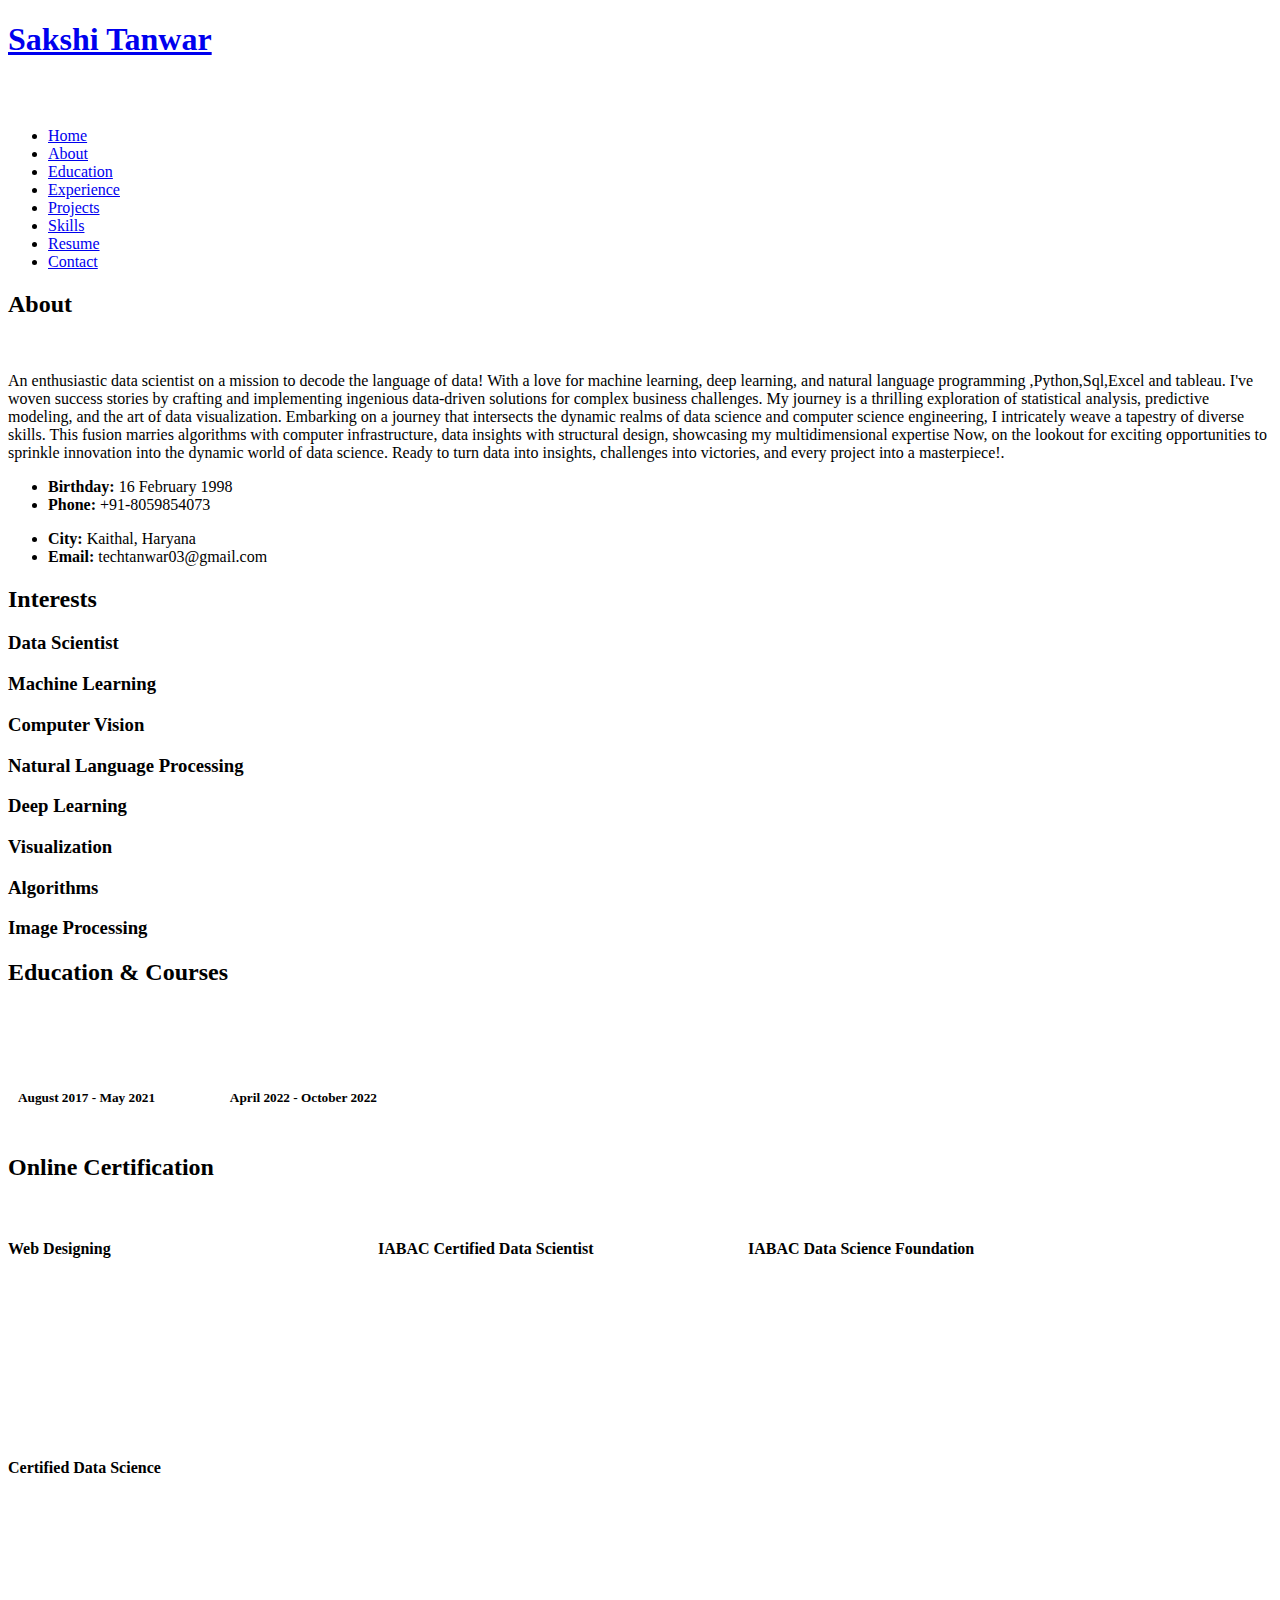
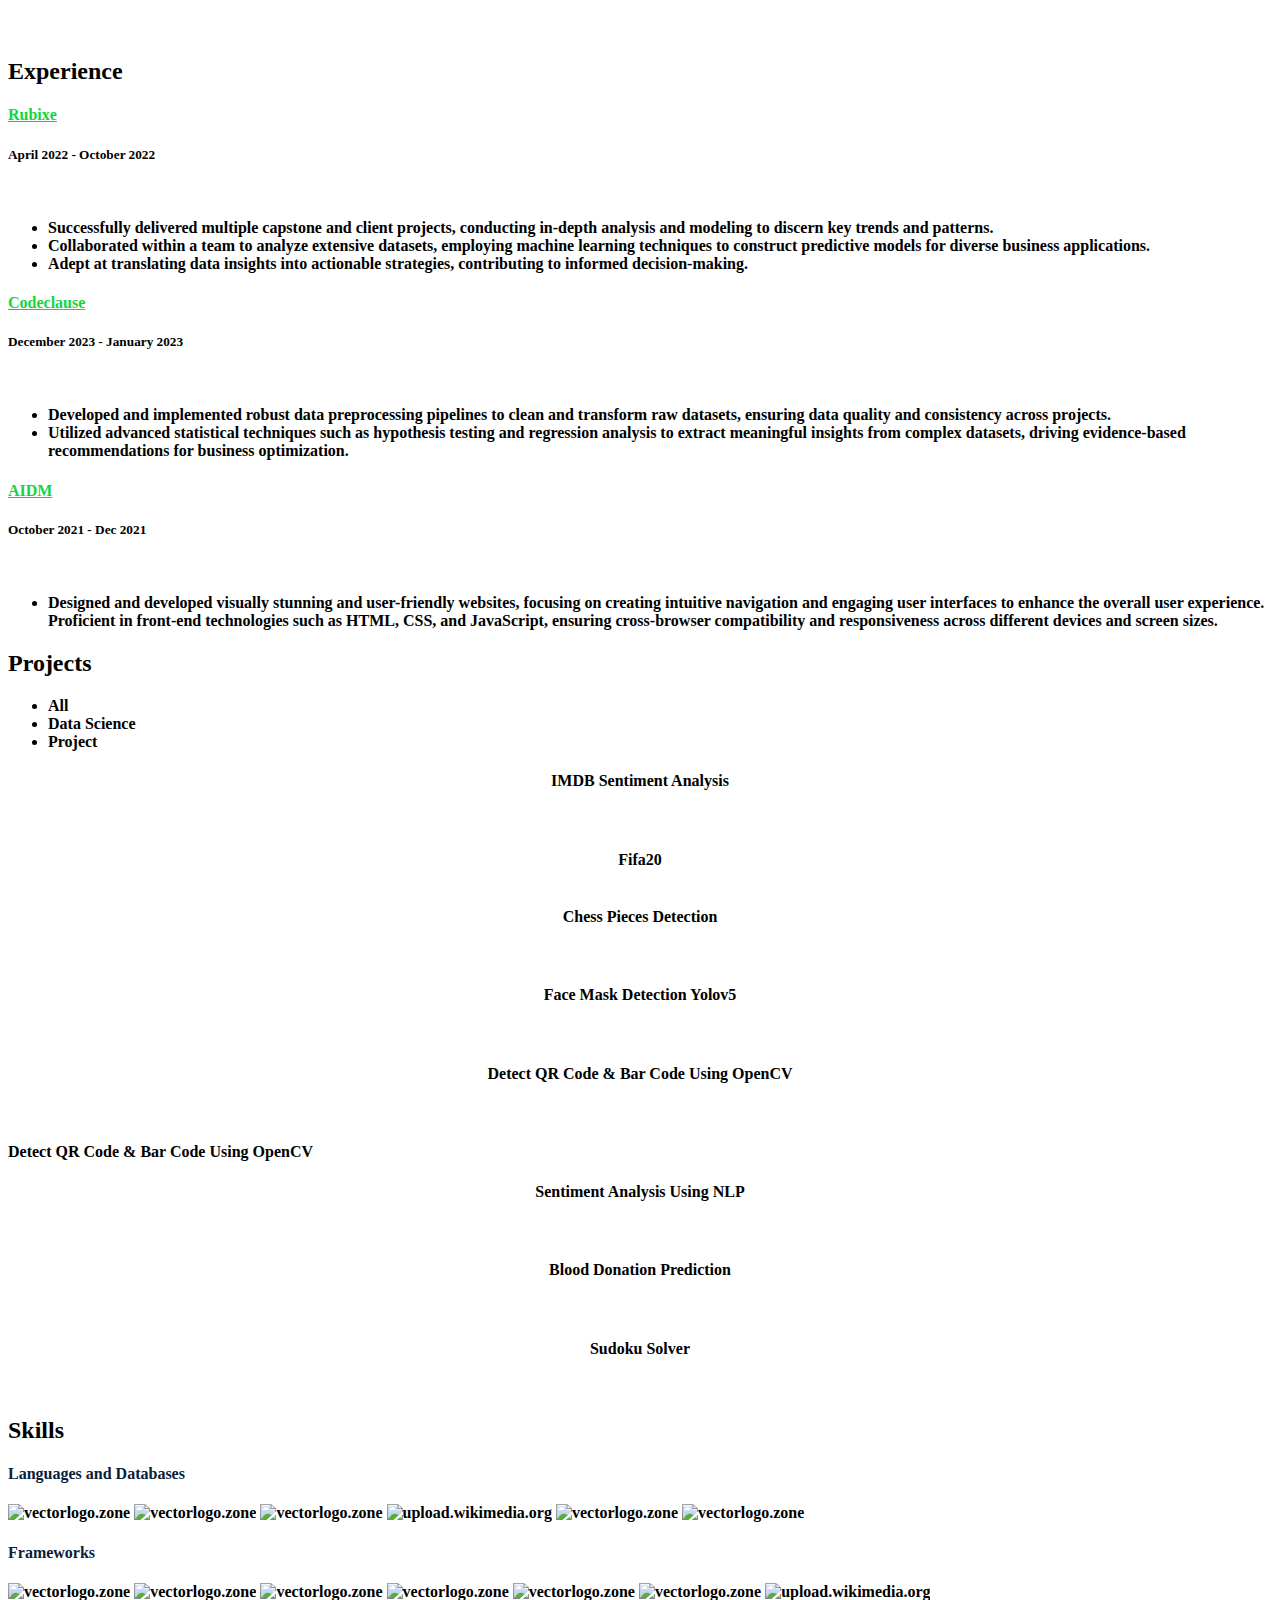
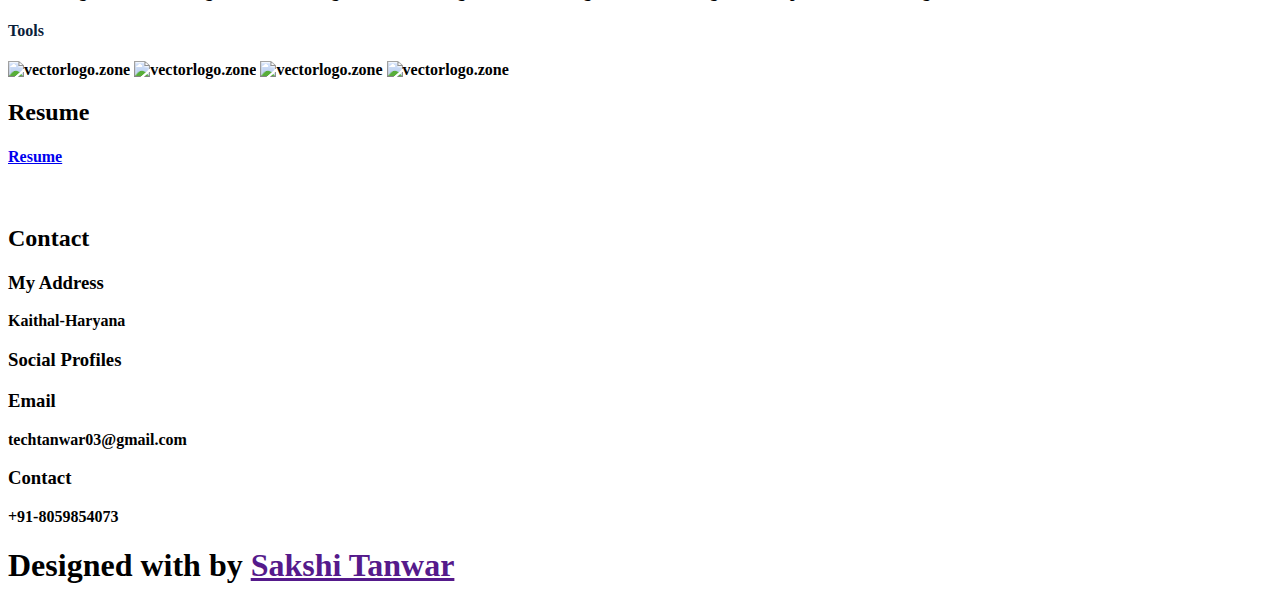
==== index.html @ 3d6115ef "Update index.html" ====
<!DOCTYPE html>
<html lang="en">

<head>
  <!-- Google Tag Manager -->
  <script>(function(w,d,s,l,i){w[l]=w[l]||[];w[l].push({'gtm.start':
  new Date().getTime(),event:'gtm.js'});var f=d.getElementsByTagName(s)[0],
  j=d.createElement(s),dl=l!='dataLayer'?'&l='+l:'';j.async=true;j.src=
  'https://www.googletagmanager.com/gtm.js?id='+i+dl;f.parentNode.insertBefore(j,f);
  })(window,document,'script','dataLayer','GTM-5BB8W2X');</script>
  <!-- End Google Tag Manager -->
  <link rel="icon" type="image/png" href="/favicon.png"/>
  <meta charset="utf-8">
  <meta content="width=device-width, initial-scale=1.0" name="viewport">

  <title>Personal Portfolio</title>
  <meta content="" name="descriptison">
  <meta content="" name="keywords">

  <!-- Google Fonts -->
  <link href="https://fonts.googleapis.com/css?family=Open+Sans:300,300i,400,400i,600,600i,700,700i|Raleway:300,300i,400,400i,500,500i,600,600i,700,700i|Poppins:300,300i,400,400i,500,500i,600,600i,700,700i" rel="stylesheet">

  <!-- Vendor CSS Files -->
  <link href="assets/vendor/bootstrap/css/bootstrap.min.css" rel="stylesheet">
  <link href="assets/vendor/icofont/icofont.min.css" rel="stylesheet">
  <link href="assets/vendor/remixicon/remixicon.css" rel="stylesheet">
  <link href="assets/vendor/owl.carousel/assets/owl.carousel.min.css" rel="stylesheet">
  <link href="assets/vendor/boxicons/css/boxicons.min.css" rel="stylesheet">
  <link href="assets/vendor/venobox/venobox.css" rel="stylesheet">

  <!-- Template Main CSS File -->
  <link href="assets/css/style.css" rel="stylesheet">


  <!-- Global site tag (gtag.js) - Google Analytics -->
  <script async src="https://www.googletagmanager.com/gtag/js?id=UA-169007209-3"></script>
  <script>
    window.dataLayer = window.dataLayer || [];
    function gtag(){dataLayer.push(arguments);}
    gtag('js', new Date());

    gtag('config', 'UA-169007209-3');
  </script>



  <!-- =======================================================
  * Template Name: Personal - v2.1.0
  * Template URL: https://bootstrapmade.com/personal-free-resume-bootstrap-template/
  * Author: BootstrapMade.com
  * License: https://bootstrapmade.com/license/
  ======================================================== -->
</head>

<body>
  
  <!-- Google Tag Manager (noscript) -->
  <noscript><iframe src="https://www.googletagmanager.com/ns.html?id=GTM-5BB8W2X"
  height="0" width="0" style="display:none;visibility:hidden"></iframe></noscript>
  <!-- End Google Tag Manager (noscript) -->
  <!-- ======= Header ======= -->
  <header id="header" class="header-tops">

    <div class="container">

      <h1><a href="index.html">Sakshi Tanwar</a></h1>
      <h2 style="color:#fff">I'm <span class="typing" style="color:#12D640"></span></h2>
      <nav class="nav-menu d-none d-lg-block">
        <ul>
          <li class="active"><a href="#header"> <span>Home</span></a></li>
          <li><a href="#about"><span>About</span></a></li>
          <li><a href="#education"> <span>Education</span></a></li>
          <li><a href="#experience"> <span>Experience</span></a></li>
<!--          <li><a href="#projects"> <span>Projects</span></a></li>-->
          <li><a href="#portfolio"> <span>Projects</span></a></li>
          <li><a href="#skills"> <span>Skills</span></a></li>
          <li><a href="https://drive.google.com/file/d/14txL6W00A6iNHZOKCis3rXUAzsgYu3sc/view?usp=sharing" target="_blank"> <span>Resume</span></a></li>
          <!-- <li><a href="#links"> <span>Resume & Links</span></a></li> -->
          <li><a href="#contacts"> <span>Contact</span></a></li>

        </ul>
      </nav><!-- .nav-menu -->

      <div class="social-links">
          <a href="https://www.linkedin.com/in/𝚂𝚊𝚔𝚜𝚑𝚒-𝚃𝚊𝚗𝚠𝚊𝚛-69a241250" target="_blank" class="linkedin"><i class="bx bxl-linkedin"></i></a>
          <a href="https://www.github.com/Tanwar-12" target="_blank" class="github"><i class="bx bxl-github"></i></a>
          <a href="mailto:techtanwar03@gmail.com" target="_blank" class="google"><i class="bx bxl-google"></i></a>

      </div>

    </div>
  </header><!-- End Header -->

  <!-- ======= About Section ======= -->
  <section id="about" class="about">

    <!-- ======= About Me ======= -->
    <div class="about-me container">

      <div class="section-title">
        <h2>About</h2>
      </div>

      <div class="row">
        <div class="col-lg-4" data-aos="fade-right">
          <img src="assets/img/Mypic.png" class="img-fluid" alt="">
        </div>
        <div class="col-lg-8 pt-4 pt-lg-0 content" data-aos="fade-left">
          <p>An enthusiastic data scientist on a mission to decode the language of data! With a love for machine learning, deep learning, and natural language programming ,Python,Sql,Excel and tableau. I've woven success stories by crafting and implementing ingenious data-driven solutions for complex business challenges. My journey is a thrilling exploration of statistical analysis, predictive modeling, and the art of data visualization. Embarking on a journey that intersects the dynamic realms of data science and computer science engineering, I intricately weave a tapestry of diverse skills. This fusion marries algorithms with computer infrastructure, data insights with structural design, showcasing my multidimensional expertise Now, on the lookout for exciting opportunities to sprinkle innovation into the dynamic world of data science. Ready to turn data into insights, challenges into victories, and every project into a masterpiece!.
          </p>
          <div class="row">
            <div class="col-lg-6">
              <ul>
                <li><i class="icofont-rounded-right"></i> <strong>Birthday:</strong> 16 February 1998</li>
                <li><i class="icofont-rounded-right"></i> <strong>Phone:</strong> +91-8059854073</li>
              </ul>
            </div>
            <div class="col-lg-6">
              <ul>
                <li><i class="icofont-rounded-right"></i> <strong>City:</strong> Kaithal, Haryana</li>
                <li><i class="icofont-rounded-right"></i> <strong>Email:</strong> techtanwar03@gmail.com</li>
              </ul>
            </div>
          </div>
        </div>
      </div>

    </div><!-- End About Me -->

    <!-- ======= Interests ======= -->
    <div class="interests container">

      <div class="section-title">
        <h2>Interests</h2>
      </div>

      <div class="row">
        <div class="col-lg-3 col-md-4">
          <div class="icon-box">
            <i class="ri-global-line" style="color: #ffbb2c;"></i>
            <h3>Data Scientist</h3>
          </div>
        </div>
        <div class="col-lg-3 col-md-4 mt-4 mt-md-0">
          <div class="icon-box">
            <i class="ri-database-2-line" style="color: #5578ff;"></i>
            <h3>Machine Learning</h3>
          </div>
        </div>
        <div class="col-lg-3 col-md-4 mt-4 mt-md-0">
          <div class="icon-box">
            <i class="ri-camera-3-line" style="color: #e80368;"></i>
            <h3>Computer Vision</h3>
          </div>
        </div>
        <div class="col-lg-3 col-md-4 mt-4 mt-lg-0">
          <div class="icon-box">
            <i class="ri-english-input" style="color: #1c7d32;"></i>
            <h3>Natural Language Processing</h3>
          </div>
        </div>
        <div class="col-lg-3 col-md-4 mt-4">
          <div class="icon-box">
            <i class="ri-code-s-slash-fill" style="color: #28a745;"></i>
            <h3>Deep Learning</h3>
          </div>
        </div>
        <div class="col-lg-3 col-md-4 mt-4">
          <div class="icon-box">
            <i class="ri-bar-chart-box-line" style="color: #f1081f;"></i>
            <h3>Visualization</h3>
          </div>
        </div>
        <div class="col-lg-3 col-md-4 mt-4">
          <div class="icon-box">
            <i class="ri-file-list-3-line" style="color: #47aeff;"></i>
            <h3>Algorithms</h3>
          </div>
        </div>
        <div class="col-lg-3 col-md-4 mt-4">
          <div class="icon-box">
            <i class="ri-image-line" style="color: #ffc107;"></i>
            <h3>Image Processing</h3>
          </div>
        </div>
      </div>

    </div><!-- End Interests -->
  </section><!-- End About Section -->



  <!-- ======= Education Section ======= -->
  <section id="education" class="services">
    <div class="container">
      <div class="section-title">
        <h2>Education & Courses</h2>
      </div>
      <div class="row">
        <div class="col-lg-12" data-aos="fade-up" style="display: inline-block;">


            <div class="col-md-8 mt-8 mt-md-0 icon-box" data-aos="fade-up" data-aos-delay="100" style="padding:0px 0px;padding-bottom: 5px;display: inline-block;">
              <img src="assets/img/KUK.jpg" class="img-fluid" alt="">
              <!-- <h4 style="text-align:left;"><a href="https://www.kuk.ac.in/" target="_blank" style="color:#12d640">Arizona State University</a><br> </h4> -->
              <p style="text-align:left;color:#fff;padding: 5px 10px;"><em><B class="Tech"></B> <B class="tech">B.Tech in Computer Science</em></p>
              <h5 style="text-align:left;padding: 0px 10px;">August 2017 - May 2021</h5>
              
            </div>
            <div class="col-md-8 mt-8 mt-md-0 icon-box" data-aos="fade-up" data-aos-delay="100" style="padding:0px 0px;padding-bottom: 5px;display: inline-block;">
              <img src="assets/img/education/Rubixe.jpg" class="img-fluid" alt="">
              <!-- <h4 style="text-align:left;"><a href="https://rubixe.com/" target="_blank" style="color:#12d640">Ahmedabad University</a><br> </h4> -->
              <p style="text-align:left;color:#fff;padding: 5px 10px;"><em>Certified Data Science </em></p>
              <h5 style="text-align:left;padding: 0px 10px;">April 2022 - October 2022</h5>
             
            </div>
          </div>
        </div>
      </div>


    <div class="portfolio">
    <div class="container">
      <div class="section-title">
        <h2>Online Certification</h2>
      </div>

      <div class="row portfolio-container" style="position: relative; height: 437.75px;">

         <div class="col-lg-8 col-md-8 portfolio-item filter-app" style="position: absolute; left: 0px; top: 0px;">
          <div class="portfolio-wrap">
            <img src="assets/img/certification/AIDM logo-removebg-preview.jpg" class="img-fluid" alt="">
            <div class="portfolio-info">
              <h4>Web Designing</h4>
              <div class="portfolio-links">
                <a href="https://drive.google.com/file/d/1YC2FZ1VCQgf7t4r-vozMK9aj8IWh_N5z/view?usp=sharing" target="_blank" title="Certificate"><i class="bx bx-link"></i></a>
              </div>
            </div>
           </div>
          </div>

        <div class="col-lg- 8 col-md-8 portfolio-item filter-app" style="position: absolute; left: 370px; top: 0px;">
          <div class="portfolio-wrap">
            <img src="assets/img/certification/Cds Iabac.jpg" class="img-fluid" alt="">
            <div class="portfolio-info">
              <h4>IABAC Certified Data Scientist</h4>
              <div class="portfolio-links">
                <a href="https://drive.google.com/file/d/1Fa9ygjl6CP7yaBRWg0Olnukz6QYEAzyd/view?usp=sharing" target="_blank" title="Certificate"><i class="bx bx-link"></i></a>
              </div>
            </div>
          </div>
        </div>

        <div class="col-lg-8 col-md-8 portfolio-item filter-app" style="position: absolute; left: 740px; top: 0px;">
          <div class="portfolio-wrap">
            <img src="assets/img/certification/DSF.png" class="img-fluid" alt="">
            <div class="portfolio-info">
              <h4>IABAC Data Science Foundation</h4>
              <div class="portfolio-links">
                <a href="https://drive.google.com/file/d/1EabqpJFqNXZF_RJZoDHwx5pbHo_OxqEr/view?usp=sharing" target="_blank" title="Certificate"><i class="bx bx-link"></i></a>
              </div>
            </div>
          </div>
        </div>

        <div class="col-lg-8 col-md-8 portfolio-item filter-project" style="position: absolute; left: 0px; top: 218.875px;">
          <div class="portfolio-wrap">
            <img src="assets/img/certification/DCDS.jpg" class="img-fluid" alt="">
            <div class="portfolio-info">
              <h4>Certified Data Science </h4>
              <div class="portfolio-links">
                <a href="https://drive.google.com/file/d/1-m8K3KlKJAG2DTsm2IkCCenKTEoOfYpu/view?usp=sharing" target="_blank" title="Certificate"><i class="bx bx-link"></i></a>
              </div>
            </div>
          </div>
        </div>

        

        

      </div>
    </div>
    </div>

  </section>
  <!-- End Education Section -->



  <!-- Start Experience Section -->

  <section id="experience" class="services">
    <div class="container">
      <div class="section-title">
        <h2>Experience</h2>
      </div>
      <div class="row">
          <div class="col-lg-12" data-aos="fade-up">
              <div class="col-md-12 mt-4 mt-md-0 icon-box" data-aos="fade-up" data-aos-delay="100">
                <h4 style="text-align:left;"><a href="https://rubixe.com/" style="color:#12d640">Rubixe</a><br> </h4>
                <h5 style="text-align:left;">April 2022 - October 2022</h5>
                <p style="text-align:left;color:#fff"><em> Data Science Intern</em></p>
                <ul style="text-align:left;">
                  <li>Successfully delivered multiple capstone and client projects, conducting in-depth analysis and modeling to discern key trends and patterns. </li>
                  <li>Collaborated within a team to analyze extensive datasets, employing machine learning techniques to construct predictive models for diverse business applications. </li>
                  <li>Adept at translating data insights into actionable strategies, contributing to informed decision-making.</li>
                </ul>
              </div>
              <div class="col-md-12 mt-4 mt-md-0 icon-box" data-aos="fade-up" data-aos-delay="100">
                <h4 style="text-align:left;"><a href="https://www.augmenify.com/" style="color:#12D640">Codeclause</a><br> </h4>
                <h5 style="text-align:left;">December 2023 - January 2023</h5>
                <p style="text-align:left;color:#fff"><em>Data Science Intern</em></p>
                <ul style="text-align:left;">
                  <li>Developed and implemented robust data preprocessing pipelines to clean and transform raw datasets, ensuring data quality and consistency across projects.</li>
                  <li>Utilized advanced statistical techniques such as hypothesis testing and regression analysis to extract meaningful insights from complex datasets, driving evidence-based recommendations for business optimization.</li>
                </ul>
              </div>
              <div class="col-md-12 mt-4 mt-md-0 icon-box" data-aos="fade-up" data-aos-delay="100">
                <h4 style="text-align:left;"><a href="https://www.epitomesolutions.in/" style="color:#12d640">AIDM</a><br> </h4>
                <h5 style="text-align:left;">October 2021 - Dec 2021</h5>
                <p style="text-align:left;color:#fff"><em>Web Designer</em></p>
                <ul style="text-align:left;">
                  <li>Designed and developed visually stunning and user-friendly websites, focusing on creating intuitive navigation and engaging user interfaces to enhance the overall user experience.

                    Proficient in front-end technologies such as HTML, CSS, and JavaScript, ensuring cross-browser compatibility and responsiveness across different devices and screen sizes.</li>
                </ul>
              </div>
              
              
        </div>
    </div>
  </section>

  <!-- End Experience Section -->



  <!-- Start Project Section -->
  <section id="portfolio" class="portfolio">
    <div class="container">

      <div class="section-title">
        <h2>Projects</h2>
      </div>

      <div class="row">
        <div class="col-lg-12 d-flex justify-content-center">
          <ul id="portfolio-flters">
            <li data-filter="*" class="filter-active">All</li>
            <li data-filter=".filter-app">Data Science</li>
            <li data-filter=".filter-project">Project</li>
          </ul>
        </div>
      </div>

      <div class="row portfolio-container">

        <div class="col-lg-4 col-md-6 portfolio-item filter-app">
          <center><h4>IMDB Sentiment Analysis</h4></center>
          <div class="portfolio-wrap">
            <img src="assets/img/project/IMDB 1.png" class="img-fluid" alt="">
            <div class="portfolio-info">
              
              <div class="portfolio-links">
                <a href="projects/IMDB.html" data-gall="portfolioDetailsGallery" data-vbtype="iframe" class="venobox" title="Project Details"><i class="bx bx-info-circle"></i></a>
              </div>
            </div>
          </div>
        </div>

        <div class="col-lg-4 col-md-6 portfolio-item filter-app">
          <center><h4>Fifa20</h4></center>
          <div class="portfolio-wrap">
            <img src="assets/img/project/Fiffa.jpg" class="img-fluid" alt="">
            <div class="portfolio-info">
              
              <div class="portfolio-links">
                <a href="projects/Fifa20.html" data-gall="portfolioDetailsGallery" data-vbtype="iframe" class="venobox" title="Project Details"><i class="bx bx-info-circle"></i></a>
              </div>
            </div>
          </div>
        </div>

        <div class="col-lg-4 col-md-6 portfolio-item filter-app">
          <center>Chess Pieces Detection <h4></h4></center>
          <div class="portfolio-wrap">
            <img src="assets/img/project/Chessp.jpg" class="img-fluid" alt="">
            <div class="portfolio-info">
              
              <div class="portfolio-links">
                <a href="projects/Chess.html" data-gall="portfolioDetailsGallery" data-vbtype="iframe" class="venobox" title="Project Details"><i class="bx bx-info-circle"></i></a>
              </div>
            </div>
          </div>
        </div>

        <div class="col-lg-4 col-md-6 portfolio-item filter-app">
          <center><h4>Face Mask Detection Yolov5</h4></center>
          <div class="portfolio-wrap">
            <img src="assets/img/project/Facemask.jpg" class="img-fluid" alt="">
            <div class="portfolio-info">
              
              <div class="portfolio-links">
                <a href="projects/face.html" data-gall="portfolioDetailsGallery" data-vbtype="iframe" class="venobox" title="Project Details"><i class="bx bx-info-circle"></i></a>
              </div>
            </div>
          </div>
        </div>

        <!-- <div class="col-lg-4 col-md-6 portfolio-item filter-app">
          <center><h4>To-Do App</h4></center>
          <div class="portfolio-wrap">
            <img src="assets/img/project/todo.jpg" class="img-fluid" alt="">
            <div class="portfolio-info">
              <div class="portfolio-links">
                <a href="projects/todo.html" data-gall="portfolioDetailsGallery" data-vbtype="iframe" class="venobox" title="Project Details"><i class="bx bx-info-circle"></i></a>
              </div>
            </div>
          </div>
        </div> -->

        <div class="col-lg-4 col-md-6 portfolio-item filter-project">
          <!-- <br> -->
          <center><h4>Detect QR Code & Bar Code Using OpenCV</h4></center>
          <div class="portfolio-wrap">
            <img src="assets/img/project/Result.png" class="img-fluid" alt="">
            <div class="portfolio-info">
              <h4>Detect QR Code & Bar Code Using OpenCV</h4>
              <div class="portfolio-links">
                <a href="projects/resume.html" data-gall="portfolioDetailsGallery" data-vbtype="iframe" class="venobox" title="Project Details"><i class="bx bx-info-circle"></i></a>
              </div>
            </div>
          </div>
        </div>

        <!-- <div class="col-lg-4 col-md-6 portfolio-item filter-app">
          <br>
          <center><h4>Tech Blog</h4></center>
          <div class="portfolio-wrap">
            <img src="assets/img/project/blog.jpg" class="img-fluid" alt="">
            <div class="portfolio-info">
              <div class="portfolio-links">
                <a href="projects/blog.html" data-gall="portfolioDetailsGallery" data-vbtype="iframe" class="venobox" title="Project Details"><i class="bx bx-info-circle"></i></a>
              </div>
            </div>
          </div>
        </div> -->

        <div class="col-lg-4 col-md-6 portfolio-item filter-project">
          <center><h4>Sentiment Analysis Using NLP</h4></center>
          <div class="portfolio-wrap">
            <img src="assets/img/project/STA.jpg" class="img-fluid" alt="">
            <div class="portfolio-info">
              <div class="portfolio-links">
                <a href="projects/vdg.html" data-gall="portfolioDetailsGallery" data-vbtype="iframe" class="venobox" title="Project Details"><i class="bx bx-info-circle"></i></a>
              </div>
            </div>
          </div>
        </div>

        <div class="col-lg-4 col-md-6 portfolio-item filter-app">
          <center><h4>Blood Donation Prediction</h4></center>
          <div class="portfolio-wrap">
            <img src="assets/img/project/BM.png" class="img-fluid" alt="">
            <div class="portfolio-info">
              <div class="portfolio-links">
                <a href="projects/ml.html" data-gall="portfolioDetailsGallery" data-vbtype="iframe" class="venobox" title="Project Details"><i class="bx bx-info-circle"></i></a>
              </div>
            </div>
          </div>
        </div>

        

        <div class="col-lg-4 col-md-4 portfolio-item filter-project">
          <!-- <br> -->
          <center><h4>Sudoku Solver</h4></center>
          <div class="portfolio-wrap">
            <img src="assets/img/project/SD.gif" class="img-fluid" alt="">
            <div class="portfolio-info">
              <div class="portfolio-links">
                <a href="projects/gan.html" data-gall="portfolioDetailsGallery" data-vbtype="iframe" class="venobox" title="Project Details"><i class="bx bx-info-circle"></i></a>
              </div>
            </div>
          </div>
        </div>

      </div>
    </div>
  </section>

  <!-- End Project Section -->



  <!-- Start Skills Section -->

  <section id="skills" class="services">
    <div class="container">
      <div class="section-title">
        <h2>Skills</h2>
      </div>
      <div class="row">
        <div class="col-lg-12" data-aos="fade-up">
          <div class="col-md-12 mt-4 mt-md-0 icon-box" data-aos="fade-up" data-aos-delay="100" style="background:#fff">
            <h4 style="text-align:left;color:#09203a">Languages and Databases</h4>
                <p style="text-align:left;">
                  <img src="https://www.vectorlogo.zone/logos/python/python-horizontal.svg" alt="vectorlogo.zone" height="50" width="150">
                  <img src="https://www.vectorlogo.zone/logos/java/java-horizontal.svg" alt="vectorlogo.zone" height="50" width="120">
                  <img src="https://www.vectorlogo.zone/logos/w3_html5/w3_html5-ar21.svg" alt="vectorlogo.zone">
                  <img src="https://upload.wikimedia.org/wikipedia/commons/d/d5/CSS3_logo_and_wordmark.svg" alt="upload.wikimedia.org" height="60" width="90">
                  <img src="https://www.vectorlogo.zone/logos/mysql/mysql-horizontal.svg" alt="vectorlogo.zone" height="70" width="130">
                  <img src="https://www.vectorlogo.zone/logos/postgresql/postgresql-horizontal.svg" alt="vectorlogo.zone" height="50" width="190">

                </p>
            </div>
            <div class="col-md-12 mt-4 mt-md-0 icon-box" data-aos="lefade-up" data-aos-delay="100" style="background:#fff">
              <h4 style="text-align:left;color:#09203a">Frameworks</h4>
                <p style="text-align:left;">
                  <img src="https://www.vectorlogo.zone/logos/pocoo_flask/pocoo_flask-ar21.svg" alt="vectorlogo.zone">
                  <img src="https://www.vectorlogo.zone/logos/djangoproject/djangoproject-ar21.svg" alt="vectorlogo.zone">
                  
                  <img src="https://www.vectorlogo.zone/logos/getbootstrap/getbootstrap-ar21.svg" alt="vectorlogo.zone">
                  <img src="https://www.vectorlogo.zone/logos/tensorflow/tensorflow-ar21.svg" alt="vectorlogo.zone">
                  <img src="https://www.vectorlogo.zone/logos/pytorch/pytorch-ar21.svg" alt="vectorlogo.zone">
                  <img src="https://www.vectorlogo.zone/logos/opencv/opencv-ar21.svg" alt="vectorlogo.zone">
                  <img src="https://upload.wikimedia.org/wikipedia/commons/0/05/Scikit_learn_logo_small.svg" alt="upload.wikimedia.org" width="90" height="70">
              </p>
          </div>
          <div class="col-md-12 mt-4 mt-md-0 icon-box" data-aos="lefade-up" data-aos-delay="100" style="background:#fff">
              <h4 style="text-align:left;color:#09203a">Tools</h4>
                <p style="text-align:left;">
                  <img src="https://www.vectorlogo.zone/logos/git-scm/git-scm-ar21.svg" alt="vectorlogo.zone">
                  <img src="https://www.vectorlogo.zone/logos/amazon_aws/amazon_aws-ar21.svg" alt="vectorlogo.zone">
                  
                  <img src="https://www.vectorlogo.zone/logos/heroku/heroku-ar21.svg" alt="vectorlogo.zone">
                  <img src="https://www.vectorlogo.zone/logos/jupyter/jupyter-ar21.svg" alt="vectorlogo.zone">
              </p>
          </div>
        </div>
      </div>
    </div>
  </section>

  <!-- End Skills Section -->




  <!-- Start Links section -->
  <section id="links" class="services">
    <div class="container">
      <div class="section-title">
        <h2>Resume </h2>
      </div>
      <div class="row">
        <div class="col-md-3 mt-4 mt-md-0 icon-box" data-aos="fade-up" data-aos-delay="100">
          <a href="https://docs.google.com/document/d/1b_8jMjZ2xU9g4QGyIzeJ5lc5kUMKeBY3OGwhrx-7TYY/edit?usp=drive_link" target="_blank"><div class="icon"><i class="icofont-page"></i></div></a>
          <h4 class="title"><a href="https://docs.google.com/document/d/1b_8jMjZ2xU9g4QGyIzeJ5lc5kUMKeBY3OGwhrx-7TYY/edit?usp=drive_link" target="_blank">Resume</a></h4>
          <p class="description" style="color:#fff;">The link contains downloadable resume</p>
        </div>
        
        <!-- <div class="col-md-3 mt-4 mt-md-0 icon-box" data-aos="fade-up" data-aos-delay="100">
          <a href="https://techingenious.herokuapp.com/" target="_blank"><div class="icon"><i class="icofont-page"></i></div></a>
          <h4 class="title"><a href="https://techingenious.herokuapp.com/" target="_blank">Blog</a></h4>
          <p class="description" style="color:#fff;">Blog containing articles on AI, coding, development</p>
        </div> -->
      </div>
    </div>
  </section> <!--End Links Section -->


  <!-- Start Contact Section -->

  <section id="contacts" class="contact">
    <div class="container">

      <div class="section-title">
        <h2>Contact</h2>
      </div>

      <div class="row mt-2">

        <div class="col-md-6 d-flex align-items-stretch">
          <div class="info-box">
            <i class="bx bx-map"></i>
            <h3>My Address</h3>
            <p>Kaithal-Haryana</p>
            
          </div>
        </div>

        <div class="col-md-6 mt-4 mt-md-0 d-flex align-items-stretch">
          <div class="info-box">
            <i class="bx bx-share-alt"></i>
            <h3>Social Profiles</h3>
            <div class="social-links">
              <a href="https://www.linkedin.com/in/%F0%9D%9A%82%F0%9D%9A%8A%F0%9D%9A%94%F0%9D%9A%9C%F0%9D%9A%91%F0%9D%9A%92-%F0%9D%9A%83%F0%9D%9A%8A%F0%9D%9A%97%F0%9D%9A%A0%F0%9D%9A%8A%F0%9D%9A%9B-69a241250" target="_blank" class="linkedin"><i class="bx bxl-linkedin"></i></a>
              <a href="https://www.github.com/Tanwar-12" target="_blank" class="github"><i class="bx bxl-github"></i></a>
              <a href="mailto:techtanwar03@gmail.com" target="_blank" class="google"><i class="bx bxl-google"></i></a>

            </div>
          </div>
        </div>

        <div class="col-md-6 mt-4 d-flex align-items-stretch">
          <div class="info-box">
            <i class="bx bx-envelope"></i>
            <h3>Email</h3>
            <p>techtanwar03@gmail.com</p>
            
          </div>
        </div>
        <div class="col-md-6 mt-4 d-flex align-items-stretch">
          <div class="info-box">
            <i class="bx bx-phone-call"></i>
            <h3>Contact</h3>
            <p>+91-8059854073</p>
          </div>
        </div>
      </div>
      <!-- <div id="sfczmlqxr5caww28rswrt8849ghbekgnh3j" ></div><script type="text/javascript" src="https://counter1.stat.ovh/private/counter.js?c=zmlqxr5caww28rswrt8849ghbekgnh3j&down=async" async></script><noscript><a href="https://www.freecounterstat.com" title="free web counter"><img src="https://counter1.stat.ovh/private/freecounterstat.php?c=zmlqxr5caww28rswrt8849ghbekgnh3j" border="0" title="free web counter" alt="free web counter" style="visibility: none;"></a></noscript> -->
    </div>
  </section>

  <!-- End Contact Section -->

  <!-- Vendor JS Files -->
  <script src="assets/vendor/jquery/jquery.min.js"></script>
  <script src="assets/vendor/bootstrap/js/bootstrap.bundle.min.js"></script>
  <script src="assets/vendor/jquery.easing/jquery.easing.min.js"></script>
  <script src="assets/vendor/php-email-form/validate.js"></script>
  <script src="assets/vendor/waypoints/jquery.waypoints.min.js"></script>
  <script src="assets/vendor/counterup/counterup.min.js"></script>
  <script src="assets/vendor/owl.carousel/owl.carousel.min.js"></script>
  <script src="assets/vendor/isotope-layout/isotope.pkgd.min.js"></script>
  <script src="assets/vendor/venobox/venobox.min.js"></script>
  <script src="assets/vendor/typed.js/typed.min.js"></script>
  <script type="text/javascript">
    var typed = new Typed('.typing',{
      strings: ["Pythonist", "Data Scientist", "AI Enthusiast","Web Designer","Computer Science Engineer"],
      loop: true,
      typeSpeed: 65,
      backSpeed: 65
    });
  </script>

  <!-- Template Main JS File -->
  <script src="assets/js/main.js"></script>

<h1 class="credit">Designed with <i class="fa fa-heart pulse"></i> by <a href=""> Sakshi Tanwar  </a></h1>

  
</body>

</html>
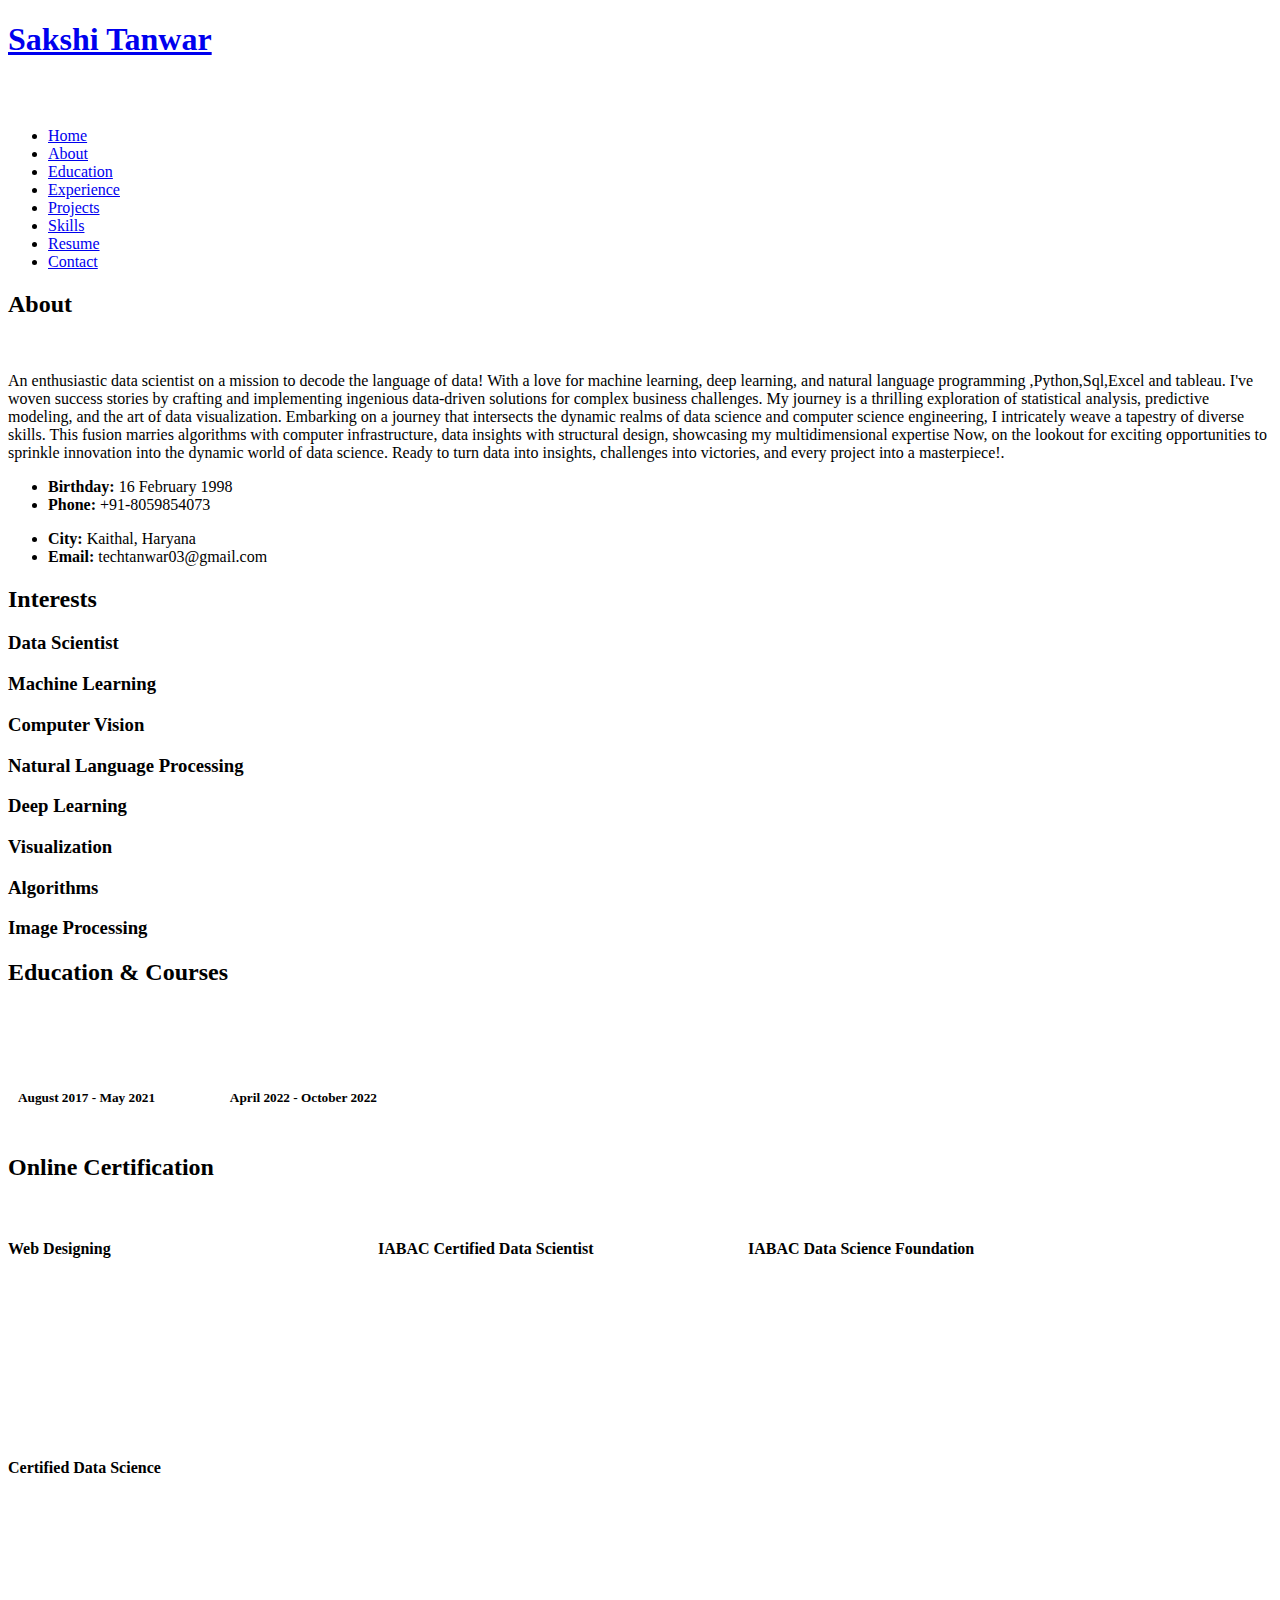
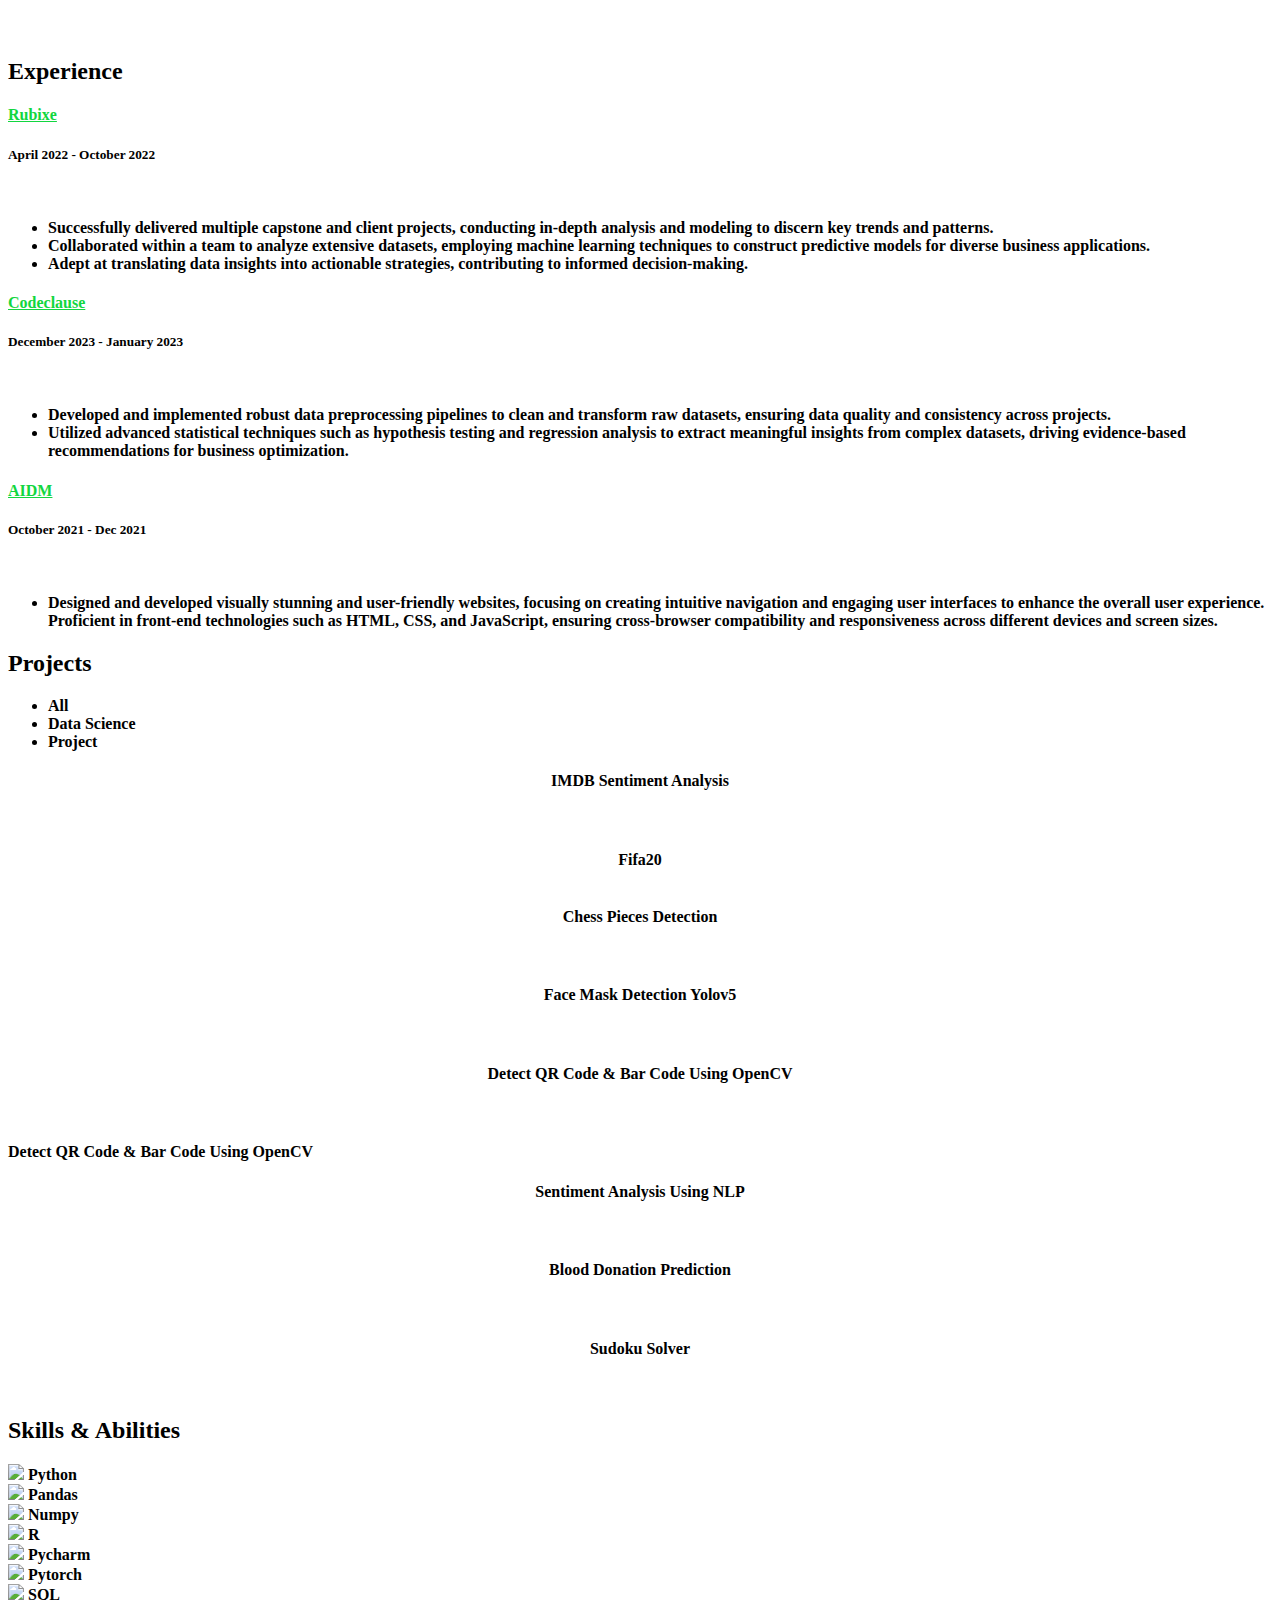
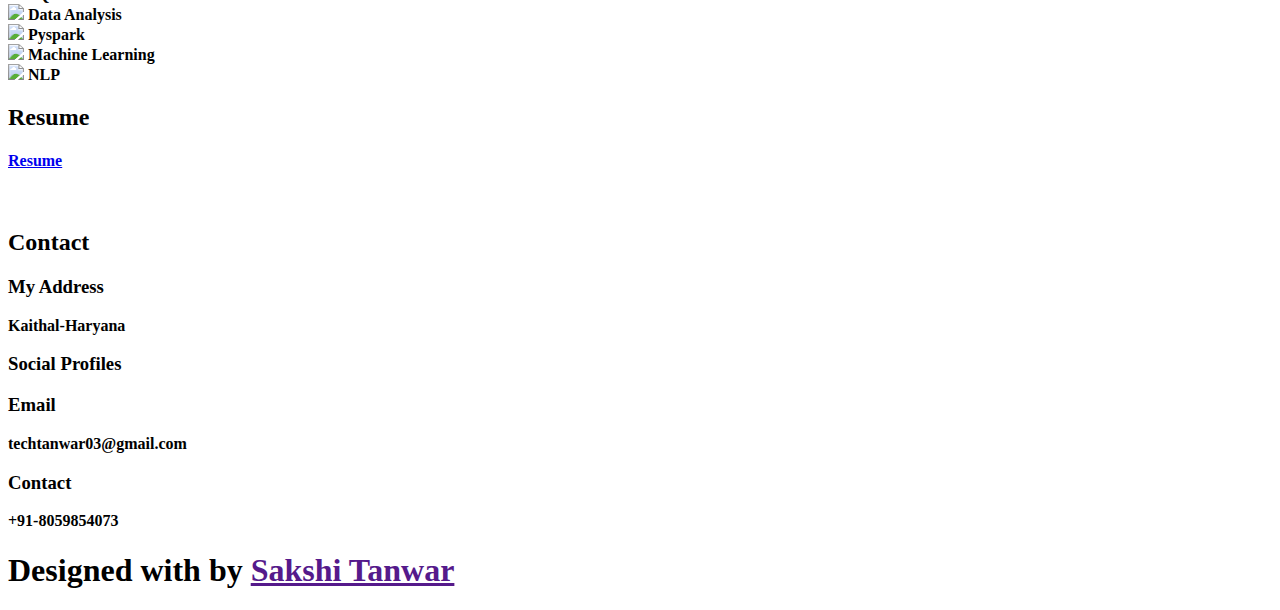
==== commit 77169173: "Update index.html" ====
--- a/index.html
+++ b/index.html
@@ -492,58 +492,117 @@
 
   <!-- End Project Section -->
 
-
-
-  <!-- Start Skills Section -->
-
-  <section id="skills" class="services">
-    <div class="container">
-      <div class="section-title">
-        <h2>Skills</h2>
-      </div>
-      <div class="row">
-        <div class="col-lg-12" data-aos="fade-up">
-          <div class="col-md-12 mt-4 mt-md-0 icon-box" data-aos="fade-up" data-aos-delay="100" style="background:#fff">
-            <h4 style="text-align:left;color:#09203a">Languages and Databases</h4>
-                <p style="text-align:left;">
-                  <img src="https://www.vectorlogo.zone/logos/python/python-horizontal.svg" alt="vectorlogo.zone" height="50" width="150">
-                  <img src="https://www.vectorlogo.zone/logos/java/java-horizontal.svg" alt="vectorlogo.zone" height="50" width="120">
-                  <img src="https://www.vectorlogo.zone/logos/w3_html5/w3_html5-ar21.svg" alt="vectorlogo.zone">
-                  <img src="https://upload.wikimedia.org/wikipedia/commons/d/d5/CSS3_logo_and_wordmark.svg" alt="upload.wikimedia.org" height="60" width="90">
-                  <img src="https://www.vectorlogo.zone/logos/mysql/mysql-horizontal.svg" alt="vectorlogo.zone" height="70" width="130">
-                  <img src="https://www.vectorlogo.zone/logos/postgresql/postgresql-horizontal.svg" alt="vectorlogo.zone" height="50" width="190">
-
-                </p>
-            </div>
-            <div class="col-md-12 mt-4 mt-md-0 icon-box" data-aos="lefade-up" data-aos-delay="100" style="background:#fff">
-              <h4 style="text-align:left;color:#09203a">Frameworks</h4>
-                <p style="text-align:left;">
-                  <img src="https://www.vectorlogo.zone/logos/pocoo_flask/pocoo_flask-ar21.svg" alt="vectorlogo.zone">
-                  <img src="https://www.vectorlogo.zone/logos/djangoproject/djangoproject-ar21.svg" alt="vectorlogo.zone">
-                  
-                  <img src="https://www.vectorlogo.zone/logos/getbootstrap/getbootstrap-ar21.svg" alt="vectorlogo.zone">
-                  <img src="https://www.vectorlogo.zone/logos/tensorflow/tensorflow-ar21.svg" alt="vectorlogo.zone">
-                  <img src="https://www.vectorlogo.zone/logos/pytorch/pytorch-ar21.svg" alt="vectorlogo.zone">
-                  <img src="https://www.vectorlogo.zone/logos/opencv/opencv-ar21.svg" alt="vectorlogo.zone">
-                  <img src="https://upload.wikimedia.org/wikipedia/commons/0/05/Scikit_learn_logo_small.svg" alt="upload.wikimedia.org" width="90" height="70">
-              </p>
-          </div>
-          <div class="col-md-12 mt-4 mt-md-0 icon-box" data-aos="lefade-up" data-aos-delay="100" style="background:#fff">
-              <h4 style="text-align:left;color:#09203a">Tools</h4>
-                <p style="text-align:left;">
-                  <img src="https://www.vectorlogo.zone/logos/git-scm/git-scm-ar21.svg" alt="vectorlogo.zone">
-                  <img src="https://www.vectorlogo.zone/logos/amazon_aws/amazon_aws-ar21.svg" alt="vectorlogo.zone">
-                  
-                  <img src="https://www.vectorlogo.zone/logos/heroku/heroku-ar21.svg" alt="vectorlogo.zone">
-                  <img src="https://www.vectorlogo.zone/logos/jupyter/jupyter-ar21.svg" alt="vectorlogo.zone">
-              </p>
-          </div>
-        </div>
-      </div>
-    </div>
-  </section>
-
-  <!-- End Skills Section -->
+<!-- skills section starts -->
+<section class="skills" id="skills">
+  <h2 class="heading"><i class="fas fa-laptop-code"></i> Skills & <span>Abilities</span></h2>
+  <div class="container">
+      <!-- First row -->
+      <div class="row" id="skillsContainer">
+          <div class="col">
+              <div class="bar">
+                  <div class="info">
+                      <img src="https://img.icons8.com/color/48/python.png"/>
+                      <span>Python</span>
+                  </div>
+              </div>
+          </div>
+          <div class="col">
+              <div class="bar">
+                  <div class="info">
+                      <img src="https://img.icons8.com/color/48/pandas.png"/>
+                      <span>Pandas</span>
+                  </div>
+              </div>
+          </div>
+          <div class="col">
+              <div class="bar">
+                  <div class="info">
+                      <img src="https://img.icons8.com/color/48/numpy.png"/>
+                      <span>Numpy</span>
+                  </div>
+              </div>
+          </div>
+          <!-- Additional skill column - R -->
+          <div class="col">
+              <div class="bar">
+                  <div class="info">
+                      <img src="https://img.icons8.com/fluency/48/r-project.png"/>
+                      <span>R</span>
+                  </div>
+              </div>
+          </div>
+          <!-- Additional skill column - Pycharm -->
+          <div class="col">
+              <div class="bar">
+                  <div class="info">
+                      <img src="https://img.icons8.com/color/48/pycharm--v1.png"/>
+                      <span>Pycharm</span>
+                  </div>
+              </div>
+          </div>
+          <!-- Additional skill column - Pytorch -->
+          <div class="col">
+              <div class="bar">
+                  <div class="info">
+                      <img src="https://img.icons8.com/fluency/48/pytorch.png"/>
+                      <span>Pytorch</span>
+                  </div>
+              </div>
+          </div>
+          <!-- Additional skill column - SQL -->
+          <div class="col">
+              <div class="bar">
+                  <div class="info">
+                      <img src="https://img.icons8.com/color/48/sql.png"/>
+                      <span>SQL</span>
+                  </div>
+              </div>
+          </div>
+          <!-- Additional skill column - Data Analysis -->
+          <div class="col">
+              <div class="bar">
+                  <div class="info">
+                      <img src="https://img.icons8.com/fluency/48/financial-growth-analysis.png"/>
+                      <span>Data Analysis</span>
+                  </div>
+              </div>
+          </div>
+          <!-- Additional skill column - Pyspark -->
+          <div class="col">
+              <div class="bar">
+                  <div class="info">
+                      <img src="https://img.icons8.com/fluency/48/financial-growth-analysis.png"/>
+                      <span>Pyspark</span>
+                  </div>
+              </div>
+          </div>
+          <!-- Additional skill column - Pyspark -->
+          <div class="col">
+            <div class="bar">
+                <div class="info">
+                    <img src="https://img.icons8.com/ios/50/machine-learning.png"/>
+                    <span>Machine Learning</span>
+                </div>
+            </div>
+        </div>
+        <!-- Additional skill column - Pyspark -->
+        <div class="col">
+          <div class="bar">
+              <div class="info">
+                  <img src="https://img.icons8.com/ios/50/machine-learning.png"/>
+                  <span>NLP</span>
+              </div>
+          
+      </div>
+      </div> <!-- Closing tag for row with id="skillsContainer" -->
+  </div> <!-- Closing tag for container -->
+</section>
+
+
+
+
+
+  
 
 
 
@@ -623,8 +682,16 @@
       <!-- <div id="sfczmlqxr5caww28rswrt8849ghbekgnh3j" ></div><script type="text/javascript" src="https://counter1.stat.ovh/private/counter.js?c=zmlqxr5caww28rswrt8849ghbekgnh3j&down=async" async></script><noscript><a href="https://www.freecounterstat.com" title="free web counter"><img src="https://counter1.stat.ovh/private/freecounterstat.php?c=zmlqxr5caww28rswrt8849ghbekgnh3j" border="0" title="free web counter" alt="free web counter" style="visibility: none;"></a></noscript> -->
     </div>
   </section>
-
+<h1 class="credit">Designed with <i class="fa fa-heart pulse"></i> by <a href=""> Sakshi Tanwar  </a></h1>
+
+  
   <!-- End Contact Section -->
+  
+
+  
+</body>
+
+</html>
 
   <!-- Vendor JS Files -->
   <script src="assets/vendor/jquery/jquery.min.js"></script>
@@ -649,7 +716,6 @@
   <!-- Template Main JS File -->
   <script src="assets/js/main.js"></script>
 
-<h1 class="credit">Designed with <i class="fa fa-heart pulse"></i> by <a href=""> Sakshi Tanwar  </a></h1>
 
   
 </body>
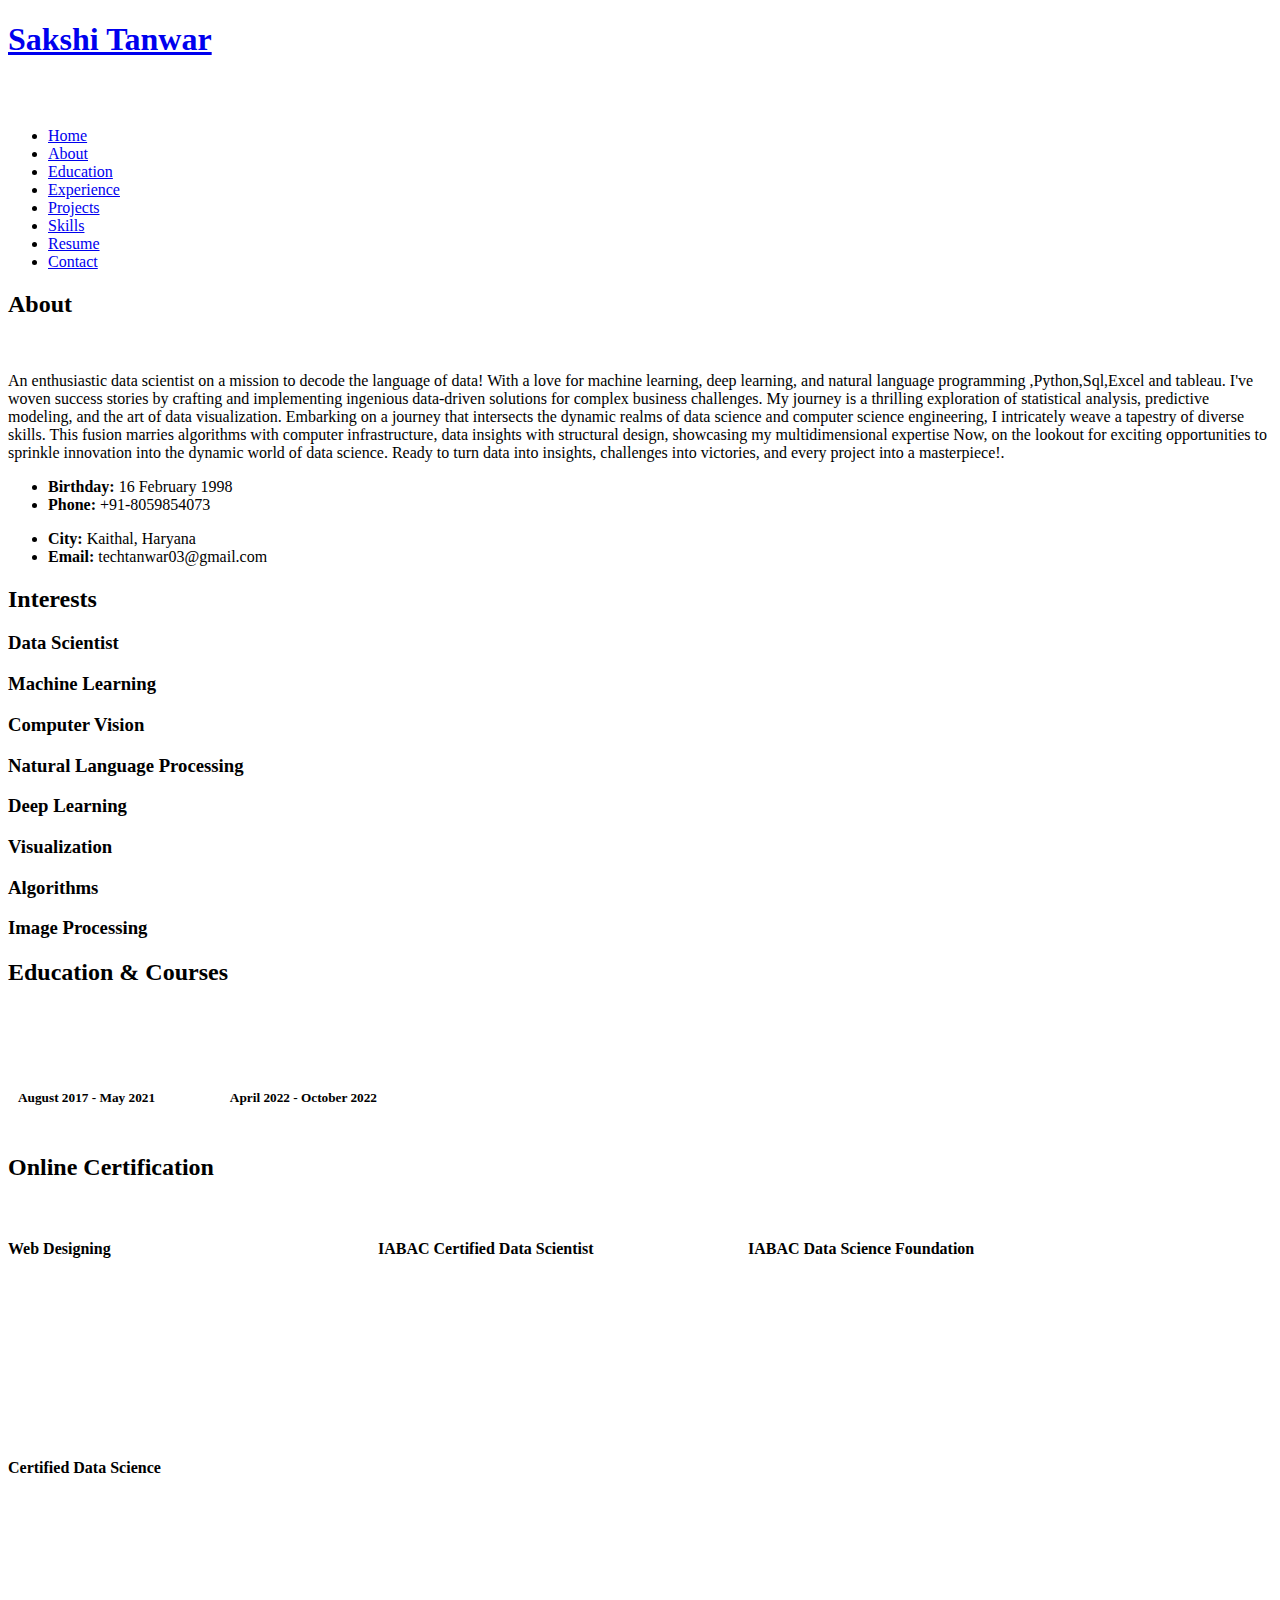
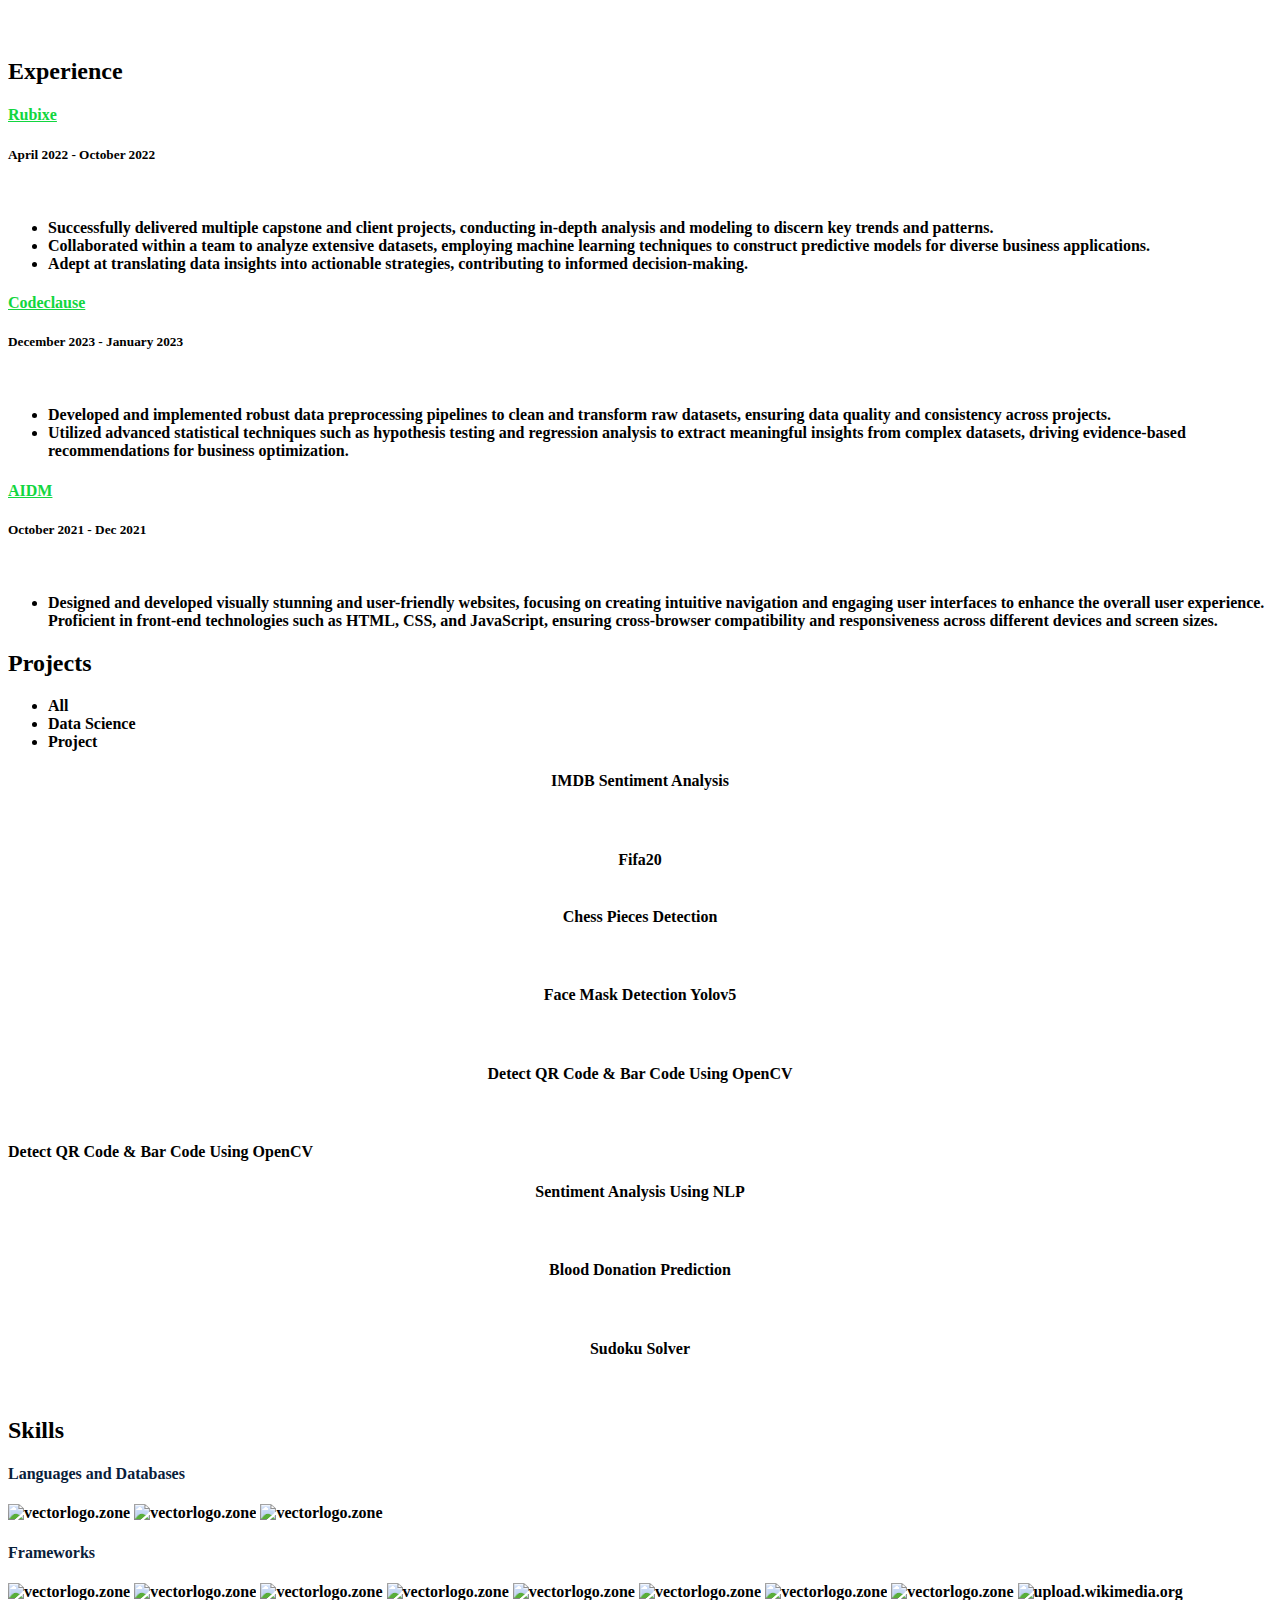
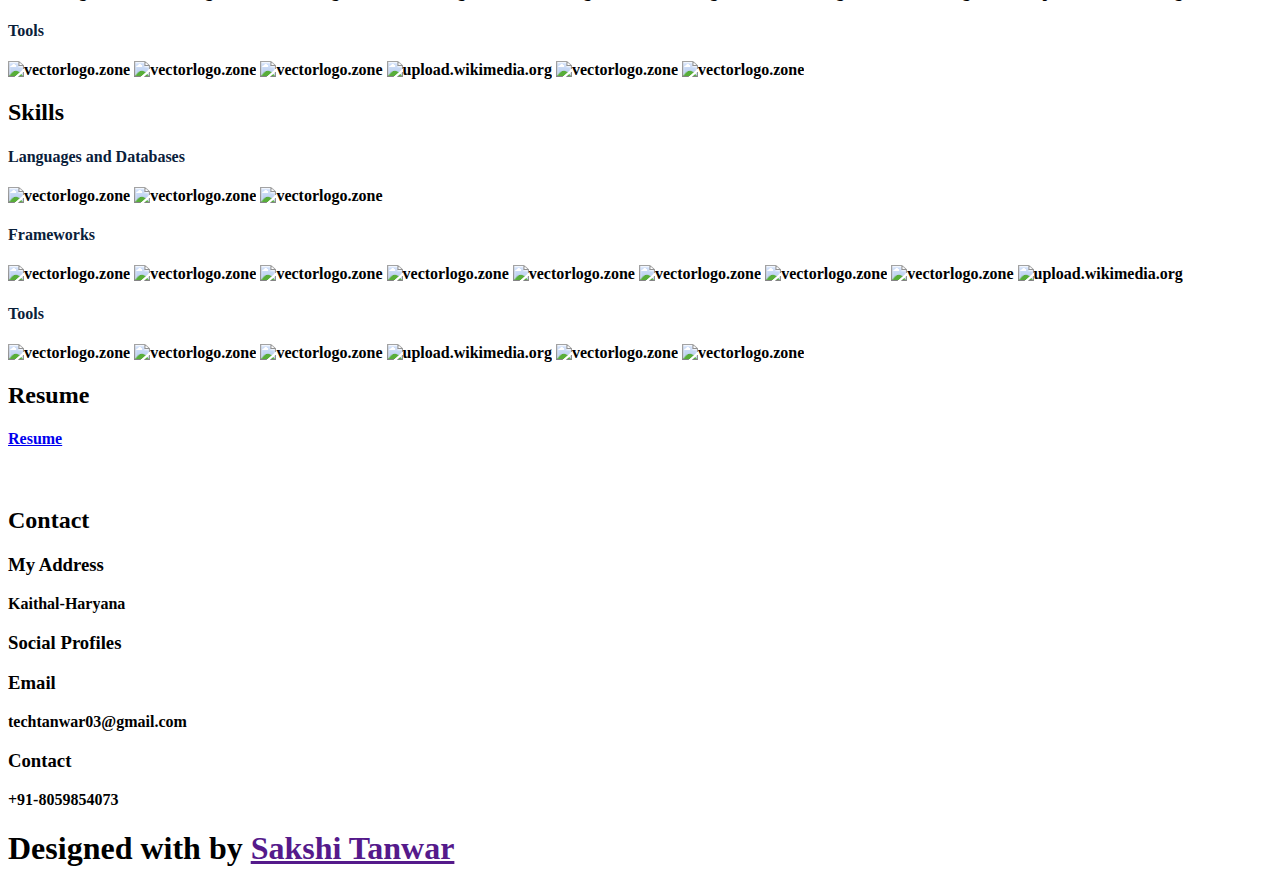
==== commit 2f7f1e08: "Update index.html" ====
--- a/index.html
+++ b/index.html
@@ -492,119 +492,121 @@
 
   <!-- End Project Section -->
 
-<!-- skills section starts -->
-<section class="skills" id="skills">
-  <h2 class="heading"><i class="fas fa-laptop-code"></i> Skills & <span>Abilities</span></h2>
-  <div class="container">
-      <!-- First row -->
-      <div class="row" id="skillsContainer">
-          <div class="col">
-              <div class="bar">
-                  <div class="info">
-                      <img src="https://img.icons8.com/color/48/python.png"/>
-                      <span>Python</span>
-                  </div>
-              </div>
-          </div>
-          <div class="col">
-              <div class="bar">
-                  <div class="info">
-                      <img src="https://img.icons8.com/color/48/pandas.png"/>
-                      <span>Pandas</span>
-                  </div>
-              </div>
-          </div>
-          <div class="col">
-              <div class="bar">
-                  <div class="info">
-                      <img src="https://img.icons8.com/color/48/numpy.png"/>
-                      <span>Numpy</span>
-                  </div>
-              </div>
-          </div>
-          <!-- Additional skill column - R -->
-          <div class="col">
-              <div class="bar">
-                  <div class="info">
-                      <img src="https://img.icons8.com/fluency/48/r-project.png"/>
-                      <span>R</span>
-                  </div>
-              </div>
-          </div>
-          <!-- Additional skill column - Pycharm -->
-          <div class="col">
-              <div class="bar">
-                  <div class="info">
-                      <img src="https://img.icons8.com/color/48/pycharm--v1.png"/>
-                      <span>Pycharm</span>
-                  </div>
-              </div>
-          </div>
-          <!-- Additional skill column - Pytorch -->
-          <div class="col">
-              <div class="bar">
-                  <div class="info">
-                      <img src="https://img.icons8.com/fluency/48/pytorch.png"/>
-                      <span>Pytorch</span>
-                  </div>
-              </div>
-          </div>
-          <!-- Additional skill column - SQL -->
-          <div class="col">
-              <div class="bar">
-                  <div class="info">
-                      <img src="https://img.icons8.com/color/48/sql.png"/>
-                      <span>SQL</span>
-                  </div>
-              </div>
-          </div>
-          <!-- Additional skill column - Data Analysis -->
-          <div class="col">
-              <div class="bar">
-                  <div class="info">
-                      <img src="https://img.icons8.com/fluency/48/financial-growth-analysis.png"/>
-                      <span>Data Analysis</span>
-                  </div>
-              </div>
-          </div>
-          <!-- Additional skill column - Pyspark -->
-          <div class="col">
-              <div class="bar">
-                  <div class="info">
-                      <img src="https://img.icons8.com/fluency/48/financial-growth-analysis.png"/>
-                      <span>Pyspark</span>
-                  </div>
-              </div>
-          </div>
-          <!-- Additional skill column - Pyspark -->
-          <div class="col">
-            <div class="bar">
-                <div class="info">
-                    <img src="https://img.icons8.com/ios/50/machine-learning.png"/>
-                    <span>Machine Learning</span>
-                </div>
-            </div>
-        </div>
-        <!-- Additional skill column - Pyspark -->
-        <div class="col">
-          <div class="bar">
-              <div class="info">
-                  <img src="https://img.icons8.com/ios/50/machine-learning.png"/>
-                  <span>NLP</span>
-              </div>
-          
-      </div>
-      </div> <!-- Closing tag for row with id="skillsContainer" -->
-  </div> <!-- Closing tag for container -->
-</section>
-
-
-
-
+
+
+<!-- Start Skills Section -->
+
+  <section id="skills" class="services">
+    <div class="container">
+      <div class="section-title">
+        <h2>Skills</h2>
+      </div>
+      <div class="row">
+        <div class="col-lg-12" data-aos="fade-up">
+          <div class="col-md-12 mt-4 mt-md-0 icon-box" data-aos="fade-up" data-aos-delay="100" style="background:#fff">
+            <h4 style="text-align:left;color:#09203a">Languages and Databases</h4>
+                <p style="text-align:left;">
+                  <img src="https://www.vectorlogo.zone/logos/python/python-horizontal.svg" alt="vectorlogo.zone" height="50" width="150">
+                 
+                  <img src="https://www.vectorlogo.zone/logos/mysql/mysql-horizontal.svg" alt="vectorlogo.zone" height="70" width="130">
+                  <img src="https://www.vectorlogo.zone/logos/postgresql/postgresql-horizontal.svg" alt="vectorlogo.zone" height="50" width="190">
+
+                </p>
+            </div>
+            <div class="col-md-12 mt-4 mt-md-0 icon-box" data-aos="lefade-up" data-aos-delay="100" style="background:#fff">
+              <h4 style="text-align:left;color:#09203a">Frameworks</h4>
+                <p style="text-align:left;">
+                  <img src="https://www.vectorlogo.zone/logos/pocoo_flask/pocoo_flask-ar21.svg" alt="vectorlogo.zone">
+                  
+                  <img src="https://www.vectorlogo.zone/logos/apache_spark/apache_spark-ar21.svg" alt="vectorlogo.zone">
+                  <img src="https://www.vectorlogo.zone/logos/tensorflow/tensorflow-ar21.svg" alt="vectorlogo.zone">
+                  <img src="https://www.vectorlogo.zone/logos/pytorch/pytorch-ar21.svg" alt="vectorlogo.zone">
+                  <img src="https://www.vectorlogo.zone/logos/opencv/opencv-ar21.svg" alt="vectorlogo.zone">
+                  <img src="https://www.vectorlogo.zone/logos/jquery/jquery-ar21.svg" alt="vectorlogo.zone">
+                  <img src="https://www.vectorlogo.zone/logos/numpy/numpy-ar21.svg" alt="vectorlogo.zone">
+                  <img src="https://www.vectorlogo.zone/logos/usepanda/usepanda-ar21.svg" alt="vectorlogo.zone">
+                  
+                  <img src="https://upload.wikimedia.org/wikipedia/en/0/06/Tableau_logo.svg" alt="upload.wikimedia.org" width="90" height="70">
+              </p>
+          </div>
+          <div class="col-md-12 mt-4 mt-md-0 icon-box" data-aos="lefade-up" data-aos-delay="100" style="background:#fff">
+              <h4 style="text-align:left;color:#09203a">Tools</h4>
+                <p style="text-align:left;">
+                  <img src="https://www.vectorlogo.zone/logos/git-scm/git-scm-ar21.svg" alt="vectorlogo.zone">
+                  <img src="https://www.vectorlogo.zone/logos/amazon_aws/amazon_aws-ar21.svg" alt="vectorlogo.zone">
+                  <img src="https://www.vectorlogo.zone/logos/github/github-ar21.svg" alt="vectorlogo.zone">
+                  <img src="https://upload.wikimedia.org/wikipedia/commons/d/d0/Google_Colaboratory_SVG_Logo.svg" alt="upload.wikimedia.org" width="90" height="70">
+                  <img src="https://www.vectorlogo.zone/logos/heroku/heroku-ar21.svg" alt="vectorlogo.zone">
+                  <img src="https://www.vectorlogo.zone/logos/jupyter/jupyter-ar21.svg" alt="vectorlogo.zone">
+              </p>
+          </div>
+        </div>
+      </div>
+    </div>
+  </section>
+
+  <!-- End Skills Section -->
 
   
 
 
+
+
+<!-- Start Skills Section -->
+
+  <section id="skills" class="services">
+    <div class="container">
+      <div class="section-title">
+        <h2>Skills</h2>
+      </div>
+      <div class="row">
+        <div class="col-lg-12" data-aos="fade-up">
+          <div class="col-md-12 mt-4 mt-md-0 icon-box" data-aos="fade-up" data-aos-delay="100" style="background:#fff">
+            <h4 style="text-align:left;color:#09203a">Languages and Databases</h4>
+                <p style="text-align:left;">
+                  <img src="https://www.vectorlogo.zone/logos/python/python-horizontal.svg" alt="vectorlogo.zone" height="50" width="150">
+                 
+                  <img src="https://www.vectorlogo.zone/logos/mysql/mysql-horizontal.svg" alt="vectorlogo.zone" height="70" width="130">
+                  <img src="https://www.vectorlogo.zone/logos/postgresql/postgresql-horizontal.svg" alt="vectorlogo.zone" height="50" width="190">
+
+                </p>
+            </div>
+            <div class="col-md-12 mt-4 mt-md-0 icon-box" data-aos="lefade-up" data-aos-delay="100" style="background:#fff">
+              <h4 style="text-align:left;color:#09203a">Frameworks</h4>
+                <p style="text-align:left;">
+                  <img src="https://www.vectorlogo.zone/logos/pocoo_flask/pocoo_flask-ar21.svg" alt="vectorlogo.zone">
+                  
+                  <img src="https://www.vectorlogo.zone/logos/apache_spark/apache_spark-ar21.svg" alt="vectorlogo.zone">
+                  <img src="https://www.vectorlogo.zone/logos/tensorflow/tensorflow-ar21.svg" alt="vectorlogo.zone">
+                  <img src="https://www.vectorlogo.zone/logos/pytorch/pytorch-ar21.svg" alt="vectorlogo.zone">
+                  <img src="https://www.vectorlogo.zone/logos/opencv/opencv-ar21.svg" alt="vectorlogo.zone">
+                  <img src="https://www.vectorlogo.zone/logos/jquery/jquery-ar21.svg" alt="vectorlogo.zone">
+                  <img src="https://www.vectorlogo.zone/logos/numpy/numpy-ar21.svg" alt="vectorlogo.zone">
+                  <img src="https://www.vectorlogo.zone/logos/usepanda/usepanda-ar21.svg" alt="vectorlogo.zone">
+                  
+                  <img src="https://upload.wikimedia.org/wikipedia/en/0/06/Tableau_logo.svg" alt="upload.wikimedia.org" width="90" height="70">
+              </p>
+          </div>
+          <div class="col-md-12 mt-4 mt-md-0 icon-box" data-aos="lefade-up" data-aos-delay="100" style="background:#fff">
+              <h4 style="text-align:left;color:#09203a">Tools</h4>
+                <p style="text-align:left;">
+                  <img src="https://www.vectorlogo.zone/logos/git-scm/git-scm-ar21.svg" alt="vectorlogo.zone">
+                  <img src="https://www.vectorlogo.zone/logos/amazon_aws/amazon_aws-ar21.svg" alt="vectorlogo.zone">
+                  <img src="https://www.vectorlogo.zone/logos/github/github-ar21.svg" alt="vectorlogo.zone">
+                  <img src="https://upload.wikimedia.org/wikipedia/commons/d/d0/Google_Colaboratory_SVG_Logo.svg" alt="upload.wikimedia.org" width="90" height="70">
+                  <img src="https://www.vectorlogo.zone/logos/heroku/heroku-ar21.svg" alt="vectorlogo.zone">
+                  <img src="https://www.vectorlogo.zone/logos/jupyter/jupyter-ar21.svg" alt="vectorlogo.zone">
+              </p>
+          </div>
+        </div>
+      </div>
+    </div>
+  </section>
+
+  <!-- End Skills Section -->
+
+
+ 
 
 
   <!-- Start Links section -->
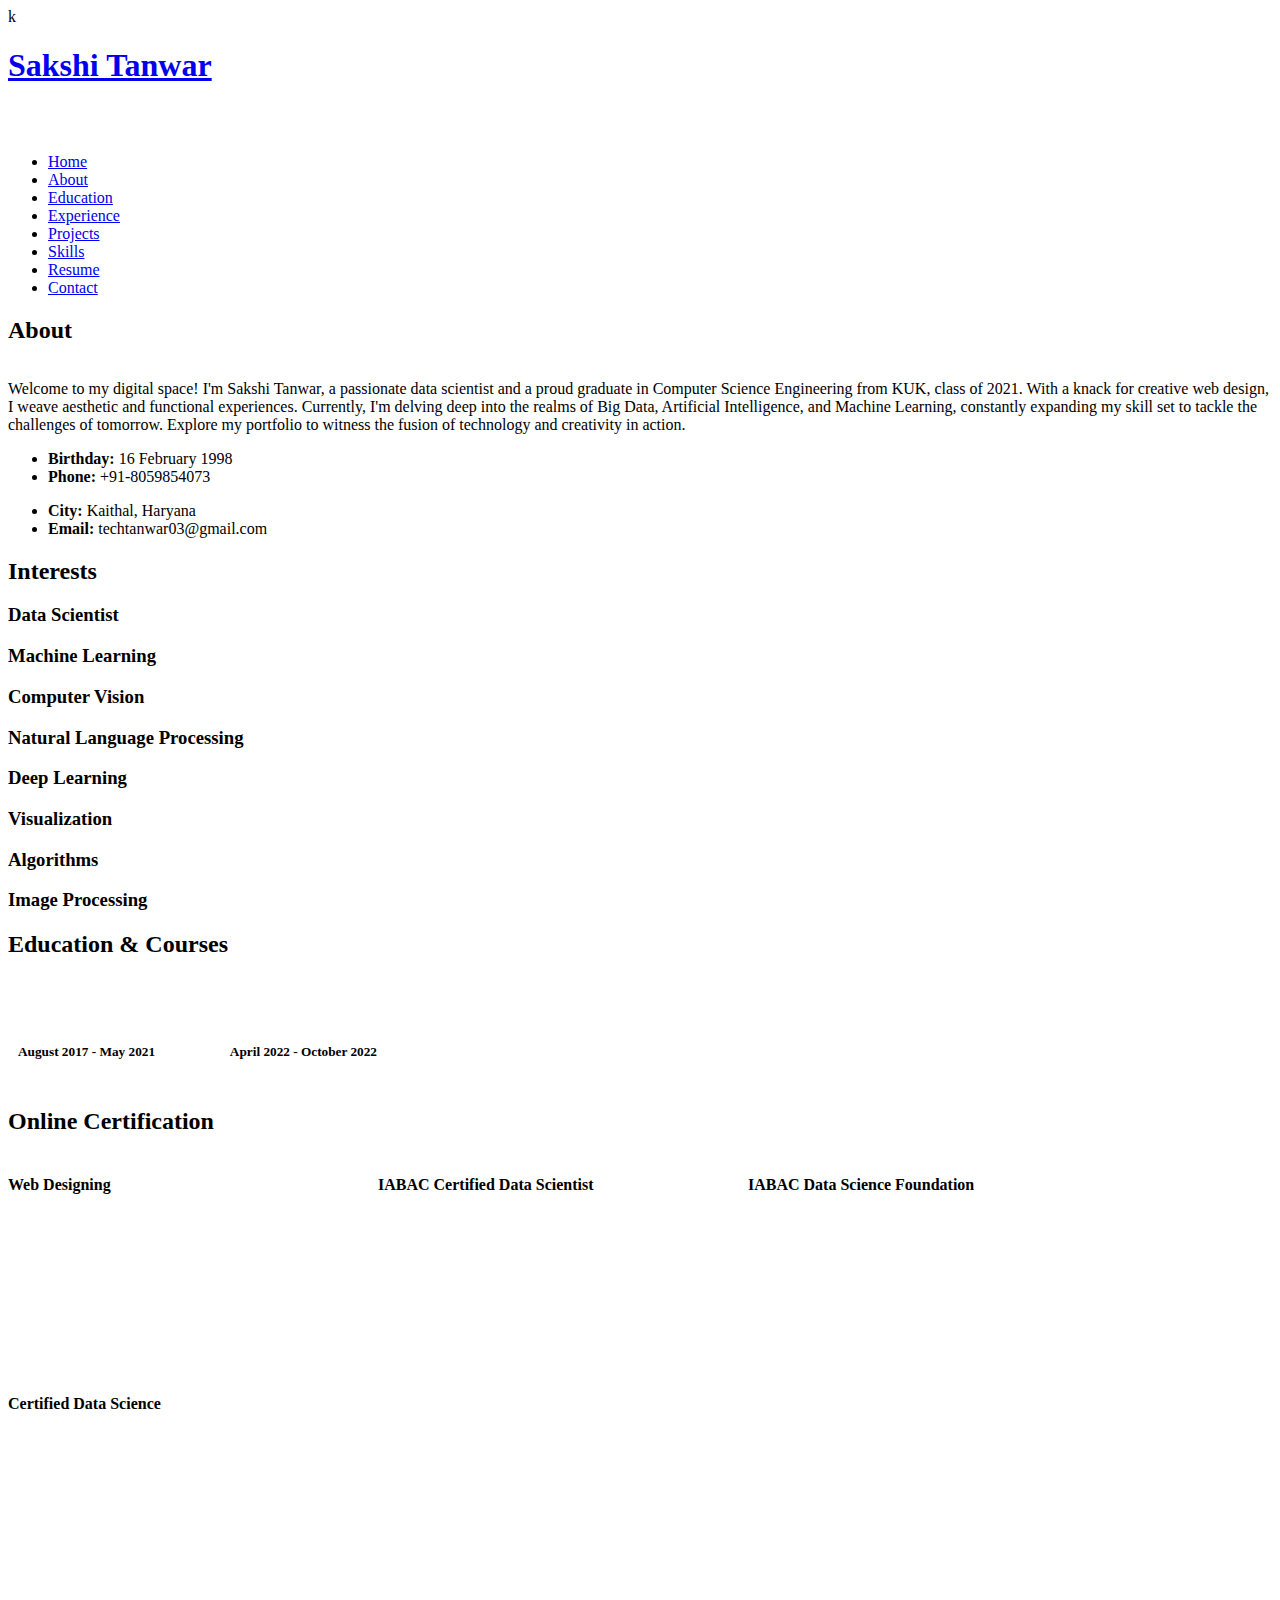
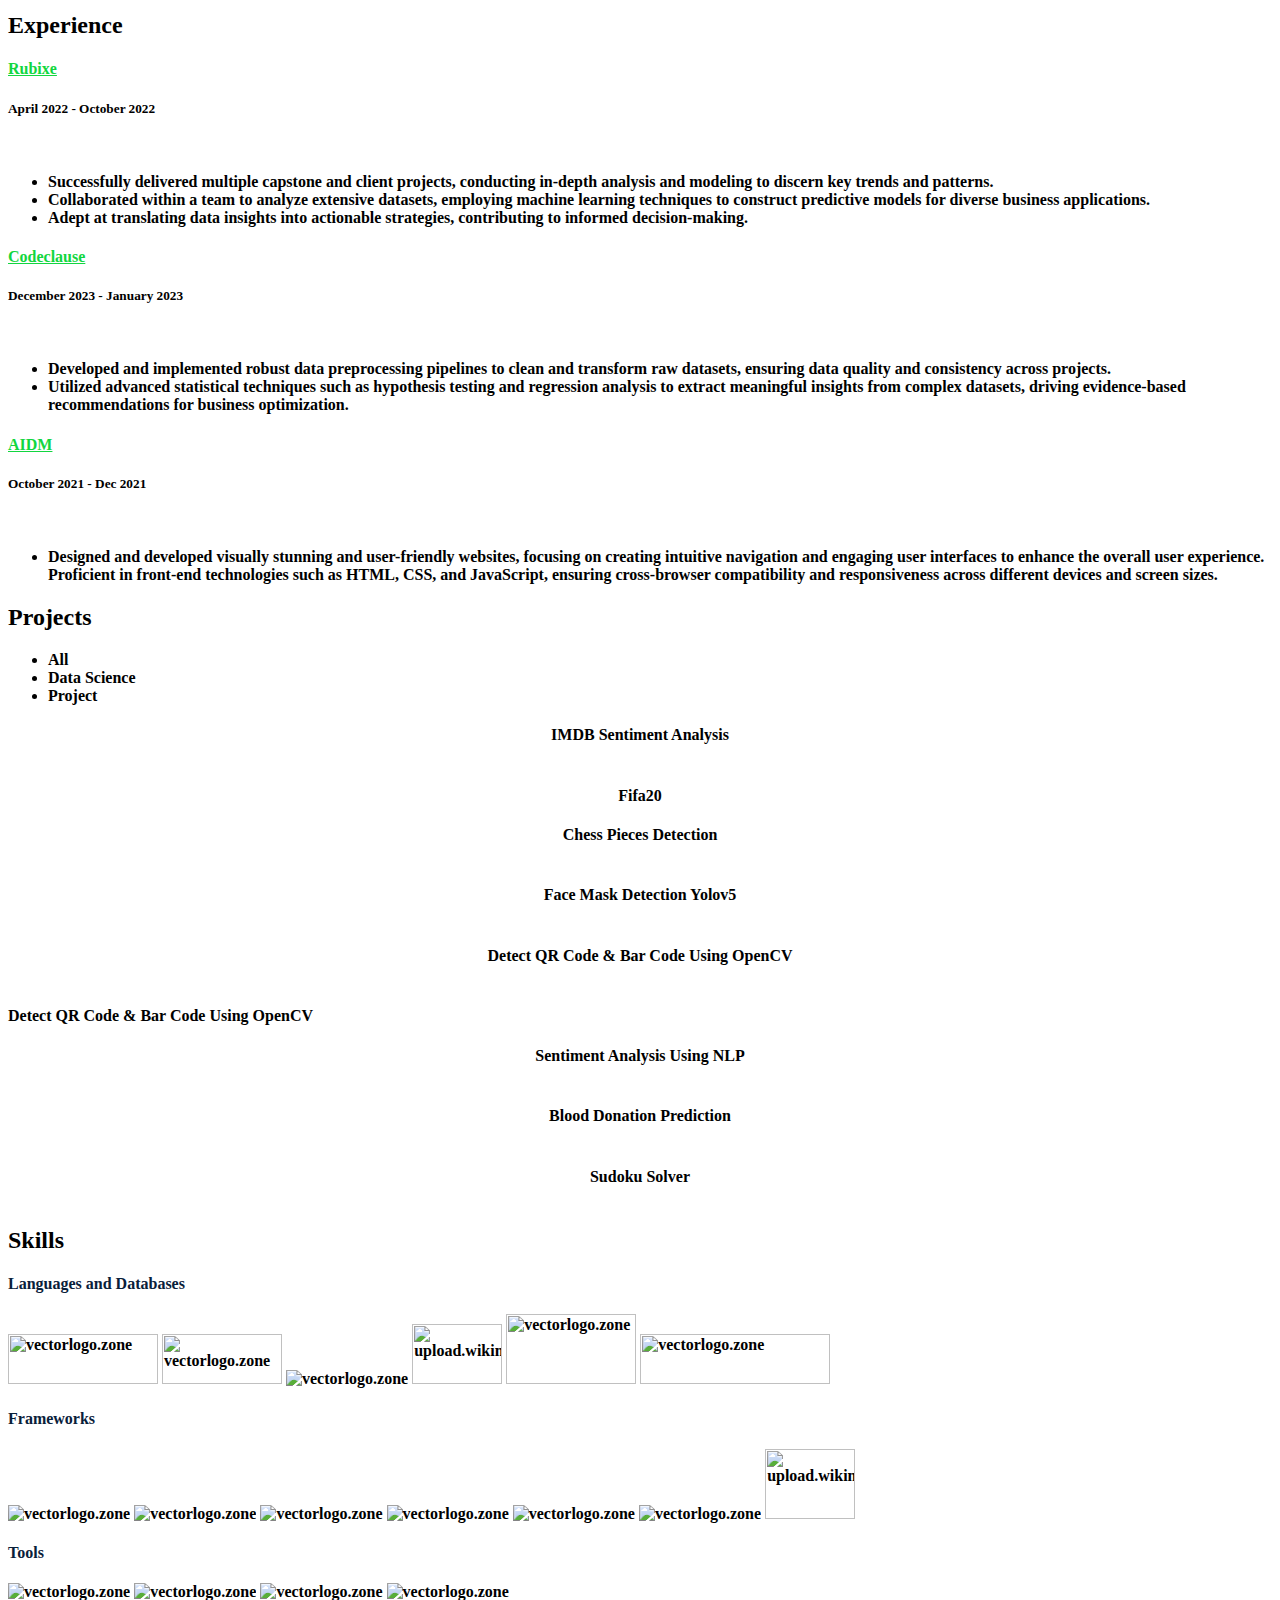
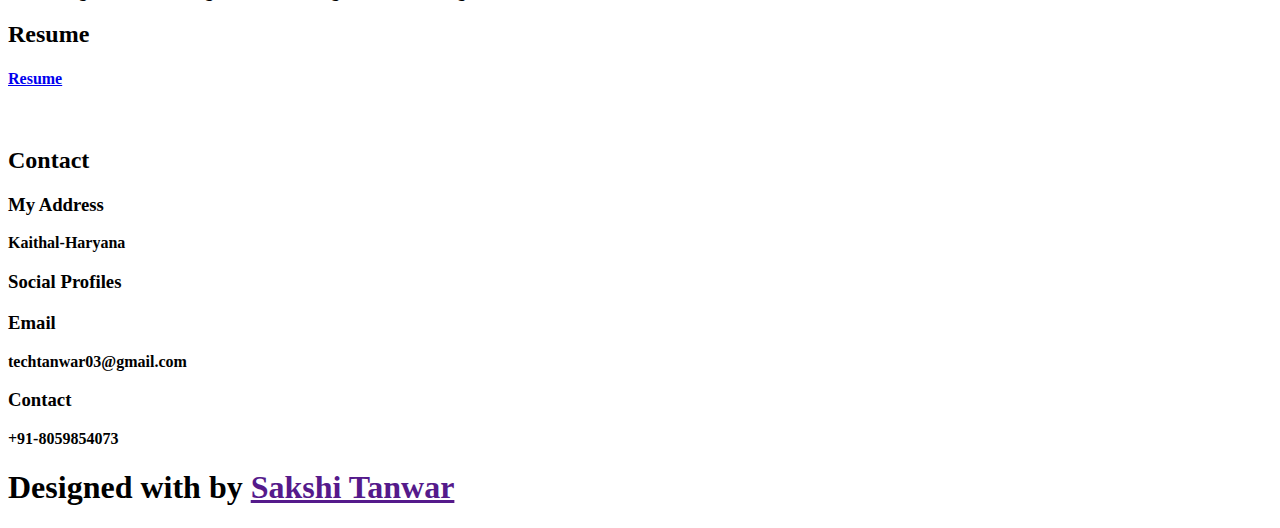
==== commit ae3be60f: "Update index.html" ====
--- a/index.html
+++ b/index.html
@@ -1,4 +1,4 @@
-<!DOCTYPE html>
+k<!DOCTYPE html>
 <html lang="en">
 
 <head>
@@ -106,7 +106,7 @@
           <img src="assets/img/Mypic.png" class="img-fluid" alt="">
         </div>
         <div class="col-lg-8 pt-4 pt-lg-0 content" data-aos="fade-left">
-          <p>An enthusiastic data scientist on a mission to decode the language of data! With a love for machine learning, deep learning, and natural language programming ,Python,Sql,Excel and tableau. I've woven success stories by crafting and implementing ingenious data-driven solutions for complex business challenges. My journey is a thrilling exploration of statistical analysis, predictive modeling, and the art of data visualization. Embarking on a journey that intersects the dynamic realms of data science and computer science engineering, I intricately weave a tapestry of diverse skills. This fusion marries algorithms with computer infrastructure, data insights with structural design, showcasing my multidimensional expertise Now, on the lookout for exciting opportunities to sprinkle innovation into the dynamic world of data science. Ready to turn data into insights, challenges into victories, and every project into a masterpiece!.
+          <p>Welcome to my digital space! I'm Sakshi Tanwar, a passionate data scientist and a proud graduate in Computer Science Engineering from KUK, class of 2021. With a knack for creative web design, I weave aesthetic and functional experiences. Currently, I'm delving deep into the realms of Big Data, Artificial Intelligence, and Machine Learning, constantly expanding my skill set to tackle the challenges of tomorrow. Explore my portfolio to witness the fusion of technology and creativity in action.
           </p>
           <div class="row">
             <div class="col-lg-6">
@@ -494,7 +494,7 @@
 
 
 
-<!-- Start Skills Section -->
+  <!-- Start Skills Section -->
 
   <section id="skills" class="services">
     <div class="container">
@@ -507,7 +507,9 @@
             <h4 style="text-align:left;color:#09203a">Languages and Databases</h4>
                 <p style="text-align:left;">
                   <img src="https://www.vectorlogo.zone/logos/python/python-horizontal.svg" alt="vectorlogo.zone" height="50" width="150">
-                 
+                  <img src="https://www.vectorlogo.zone/logos/java/java-horizontal.svg" alt="vectorlogo.zone" height="50" width="120">
+                  <img src="https://www.vectorlogo.zone/logos/w3_html5/w3_html5-ar21.svg" alt="vectorlogo.zone">
+                  <img src="https://upload.wikimedia.org/wikipedia/commons/d/d5/CSS3_logo_and_wordmark.svg" alt="upload.wikimedia.org" height="60" width="90">
                   <img src="https://www.vectorlogo.zone/logos/mysql/mysql-horizontal.svg" alt="vectorlogo.zone" height="70" width="130">
                   <img src="https://www.vectorlogo.zone/logos/postgresql/postgresql-horizontal.svg" alt="vectorlogo.zone" height="50" width="190">
 
@@ -517,16 +519,13 @@
               <h4 style="text-align:left;color:#09203a">Frameworks</h4>
                 <p style="text-align:left;">
                   <img src="https://www.vectorlogo.zone/logos/pocoo_flask/pocoo_flask-ar21.svg" alt="vectorlogo.zone">
+                  <img src="https://www.vectorlogo.zone/logos/djangoproject/djangoproject-ar21.svg" alt="vectorlogo.zone">
                   
-                  <img src="https://www.vectorlogo.zone/logos/apache_spark/apache_spark-ar21.svg" alt="vectorlogo.zone">
+                  <img src="https://www.vectorlogo.zone/logos/getbootstrap/getbootstrap-ar21.svg" alt="vectorlogo.zone">
                   <img src="https://www.vectorlogo.zone/logos/tensorflow/tensorflow-ar21.svg" alt="vectorlogo.zone">
                   <img src="https://www.vectorlogo.zone/logos/pytorch/pytorch-ar21.svg" alt="vectorlogo.zone">
                   <img src="https://www.vectorlogo.zone/logos/opencv/opencv-ar21.svg" alt="vectorlogo.zone">
-                  <img src="https://www.vectorlogo.zone/logos/jquery/jquery-ar21.svg" alt="vectorlogo.zone">
-                  <img src="https://www.vectorlogo.zone/logos/numpy/numpy-ar21.svg" alt="vectorlogo.zone">
-                  <img src="https://www.vectorlogo.zone/logos/usepanda/usepanda-ar21.svg" alt="vectorlogo.zone">
-                  
-                  <img src="https://upload.wikimedia.org/wikipedia/en/0/06/Tableau_logo.svg" alt="upload.wikimedia.org" width="90" height="70">
+                  <img src="https://upload.wikimedia.org/wikipedia/commons/0/05/Scikit_learn_logo_small.svg" alt="upload.wikimedia.org" width="90" height="70">
               </p>
           </div>
           <div class="col-md-12 mt-4 mt-md-0 icon-box" data-aos="lefade-up" data-aos-delay="100" style="background:#fff">
@@ -534,8 +533,7 @@
                 <p style="text-align:left;">
                   <img src="https://www.vectorlogo.zone/logos/git-scm/git-scm-ar21.svg" alt="vectorlogo.zone">
                   <img src="https://www.vectorlogo.zone/logos/amazon_aws/amazon_aws-ar21.svg" alt="vectorlogo.zone">
-                  <img src="https://www.vectorlogo.zone/logos/github/github-ar21.svg" alt="vectorlogo.zone">
-                  <img src="https://upload.wikimedia.org/wikipedia/commons/d/d0/Google_Colaboratory_SVG_Logo.svg" alt="upload.wikimedia.org" width="90" height="70">
+                  
                   <img src="https://www.vectorlogo.zone/logos/heroku/heroku-ar21.svg" alt="vectorlogo.zone">
                   <img src="https://www.vectorlogo.zone/logos/jupyter/jupyter-ar21.svg" alt="vectorlogo.zone">
               </p>
@@ -547,66 +545,7 @@
 
   <!-- End Skills Section -->
 
-  
-
-
-
-
-<!-- Start Skills Section -->
-
-  <section id="skills" class="services">
-    <div class="container">
-      <div class="section-title">
-        <h2>Skills</h2>
-      </div>
-      <div class="row">
-        <div class="col-lg-12" data-aos="fade-up">
-          <div class="col-md-12 mt-4 mt-md-0 icon-box" data-aos="fade-up" data-aos-delay="100" style="background:#fff">
-            <h4 style="text-align:left;color:#09203a">Languages and Databases</h4>
-                <p style="text-align:left;">
-                  <img src="https://www.vectorlogo.zone/logos/python/python-horizontal.svg" alt="vectorlogo.zone" height="50" width="150">
-                 
-                  <img src="https://www.vectorlogo.zone/logos/mysql/mysql-horizontal.svg" alt="vectorlogo.zone" height="70" width="130">
-                  <img src="https://www.vectorlogo.zone/logos/postgresql/postgresql-horizontal.svg" alt="vectorlogo.zone" height="50" width="190">
-
-                </p>
-            </div>
-            <div class="col-md-12 mt-4 mt-md-0 icon-box" data-aos="lefade-up" data-aos-delay="100" style="background:#fff">
-              <h4 style="text-align:left;color:#09203a">Frameworks</h4>
-                <p style="text-align:left;">
-                  <img src="https://www.vectorlogo.zone/logos/pocoo_flask/pocoo_flask-ar21.svg" alt="vectorlogo.zone">
-                  
-                  <img src="https://www.vectorlogo.zone/logos/apache_spark/apache_spark-ar21.svg" alt="vectorlogo.zone">
-                  <img src="https://www.vectorlogo.zone/logos/tensorflow/tensorflow-ar21.svg" alt="vectorlogo.zone">
-                  <img src="https://www.vectorlogo.zone/logos/pytorch/pytorch-ar21.svg" alt="vectorlogo.zone">
-                  <img src="https://www.vectorlogo.zone/logos/opencv/opencv-ar21.svg" alt="vectorlogo.zone">
-                  <img src="https://www.vectorlogo.zone/logos/jquery/jquery-ar21.svg" alt="vectorlogo.zone">
-                  <img src="https://www.vectorlogo.zone/logos/numpy/numpy-ar21.svg" alt="vectorlogo.zone">
-                  <img src="https://www.vectorlogo.zone/logos/usepanda/usepanda-ar21.svg" alt="vectorlogo.zone">
-                  
-                  <img src="https://upload.wikimedia.org/wikipedia/en/0/06/Tableau_logo.svg" alt="upload.wikimedia.org" width="90" height="70">
-              </p>
-          </div>
-          <div class="col-md-12 mt-4 mt-md-0 icon-box" data-aos="lefade-up" data-aos-delay="100" style="background:#fff">
-              <h4 style="text-align:left;color:#09203a">Tools</h4>
-                <p style="text-align:left;">
-                  <img src="https://www.vectorlogo.zone/logos/git-scm/git-scm-ar21.svg" alt="vectorlogo.zone">
-                  <img src="https://www.vectorlogo.zone/logos/amazon_aws/amazon_aws-ar21.svg" alt="vectorlogo.zone">
-                  <img src="https://www.vectorlogo.zone/logos/github/github-ar21.svg" alt="vectorlogo.zone">
-                  <img src="https://upload.wikimedia.org/wikipedia/commons/d/d0/Google_Colaboratory_SVG_Logo.svg" alt="upload.wikimedia.org" width="90" height="70">
-                  <img src="https://www.vectorlogo.zone/logos/heroku/heroku-ar21.svg" alt="vectorlogo.zone">
-                  <img src="https://www.vectorlogo.zone/logos/jupyter/jupyter-ar21.svg" alt="vectorlogo.zone">
-              </p>
-          </div>
-        </div>
-      </div>
-    </div>
-  </section>
-
-  <!-- End Skills Section -->
-
-
- 
+
 
 
   <!-- Start Links section -->
